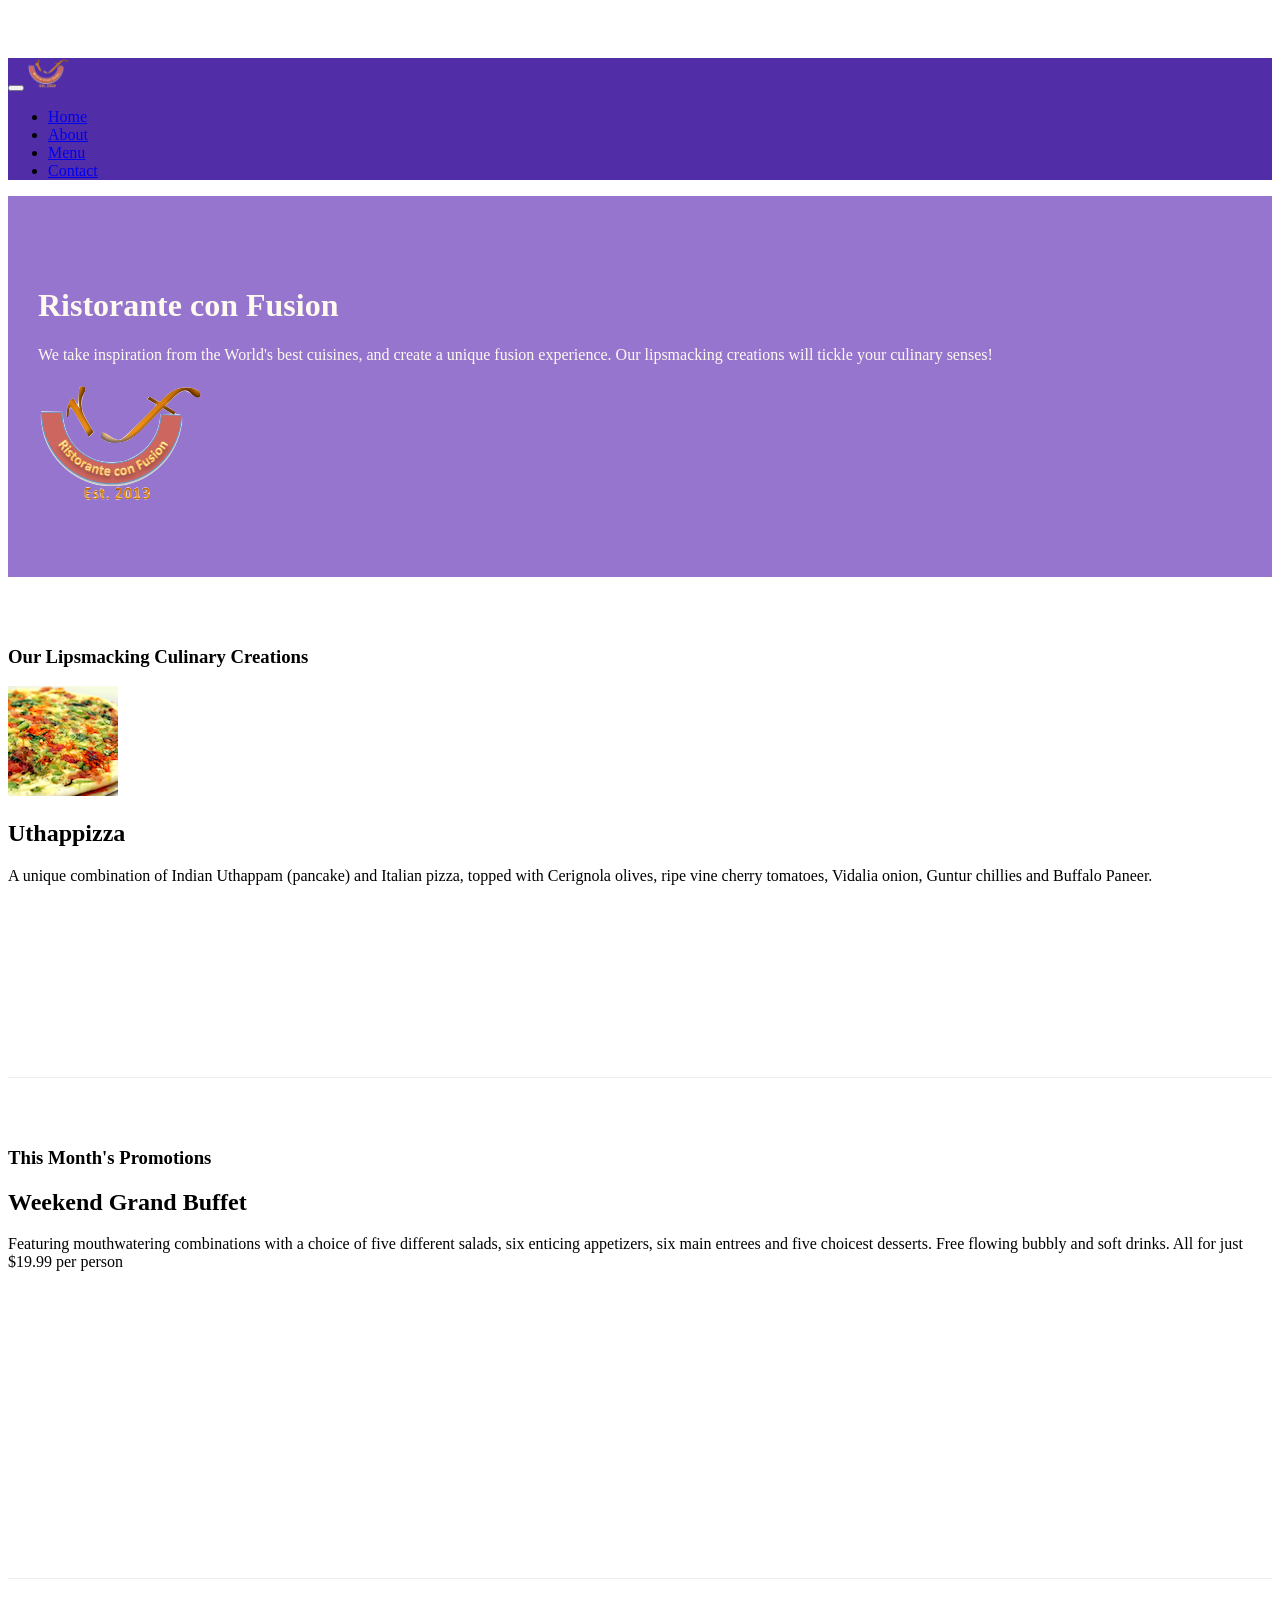
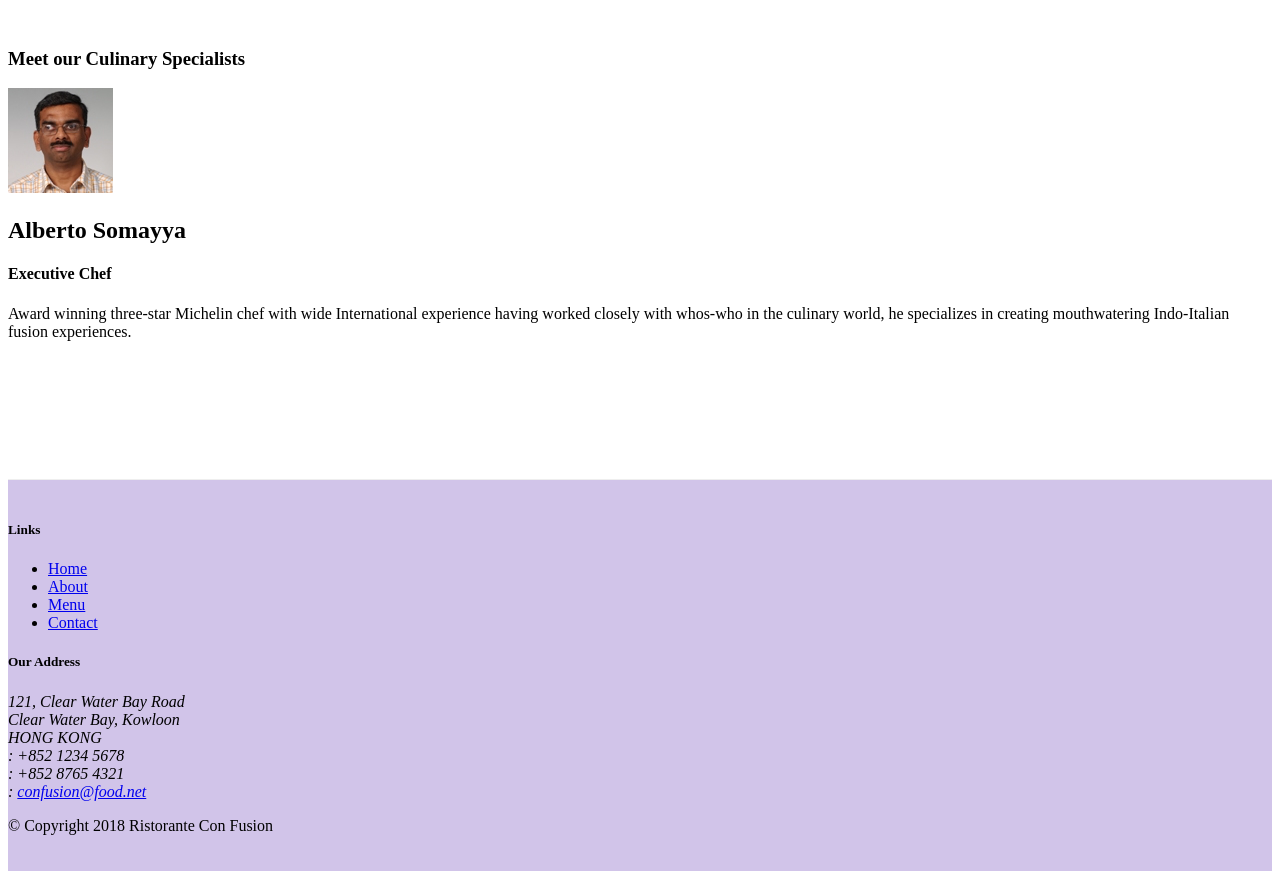
==== index.html @ 316a60ed "Images and Media" ====
<!DOCTYPE html>
<html lang="en">

<head>
        <!-- Required meta tags always come first -->
        <meta charset="utf-8">
        <meta name="viewport" content="width=device-width, initial-scale=1, shrink-to-fit=no">
        <meta http-equiv="x-ua-compatible" content="ie=edge">
    
        <!-- Bootstrap CSS -->
        <link rel="stylesheet" href="node_modules/bootstrap/dist/css/bootstrap.min.css">
        <link rel="stylesheet" href="node_modules/font-awesome/css/font-awesome.min.css">
        <link rel="stylesheet" href="node_modules/bootstrap-social/bootstrap-social.css">
        <link rel="stylesheet" href="css/styles.css">

    <title>Ristorante Con Fusion</title>
</head>

<body>
    <nav class="navbar navbar-dark navbar-expand-sm
     fixed-top">
        <div class="container">
            <button class="navbar-toggler" type="button" data-toggle="collapse" data-target="#Navbar">
                <span class="navbar-toggler-icon"></span>
            </button>
              <a class="navbar-brand mr-auto" href="#"><img src="img/logo.png" height="30" width="41"></a>
            <div class="collapse navbar-collapse" id="Navbar">
                <ul class="navbar-nav mr-auto">
                    <li class="nav-item active"><a class="nav-link" href="#"><span class="fa fa-home fa-lg"></span> Home</a></li>
                    <li class="nav-item"><a class="nav-link" href="./aboutus.html"><span class="fa fa-info fa-lg"></span> About</a></li>
                    <li class="nav-item"><a class="nav-link" href="#"><span class="fa fa-list fa-lg"></span> Menu</a></li>
                    <li class="nav-item"><a class="nav-link" href="./contactus.html"><span class="fa fa-address-card fa-lg"></span> Contact</a></li>
                </ul>
            </div>      
        </div>
    </nav>

    <header class="jumbotron">
        <div class="container">
            <div class="row row-header">
                <div class="col-12 col-sm-6">
                    <h1>Ristorante con Fusion</h1>
                    <p>We take inspiration from the World's best cuisines, and create a unique fusion experience. Our lipsmacking creations will tickle your culinary senses!</p>
                </div>
                <div class="col-12 col-sm align-self-center">
                    <img src="img/logo.png" class="img-fluid">
                </div>
            </div>
        </div>
    </header>

    <div class="container">
        <div class="row row-content align-items-center">
            <div class="col-12 col-sm-4 order-sm-last col-md-3">
                <h3>Our Lipsmacking Culinary Creations</h3>
            </div>
            <div class="col col-sm order-sm-first col-md">
                <div class="media">
                    <img class="d-flex mr-3 img-thumbnail align-self-center"
                            src="img/uthappizza.png" alt="Uthappizza">
                    <div class="media-body">
                        <h2 class="mt-0">Uthappizza</h2>
                        <p class="d-none d-sm-block">A unique combination of Indian Uthappam (pancake) and
                            Italian pizza, topped with Cerignola olives, ripe vine
                            cherry tomatoes, Vidalia onion, Guntur chillies and
                            Buffalo Paneer.</p>
                    </div>
                </div>
            </div>
        </div>


        <div class="row row-content align-items-center">
            <div class="col-12 col-sm-4 col-md-3">
                <h3>This Month's Promotions</h3>
            </div>
            <div class="col col-sm col-md">
                <h2>Weekend Grand Buffet</h2>
                <p>Featuring mouthwatering combinations with a choice of five different salads, six enticing appetizers, six main entrees and five choicest desserts. Free flowing bubbly and soft drinks. All for just $19.99 per person </p>
            </div>
        </div>

        <div class="row row-content align-items-center">
            <div class="col-12 col-sm-4 order-sm-last col-md-3">
                <h3>Meet our Culinary Specialists</h3>
            </div>
            <div class="col col-sm order-sm-first col-md">
                <div class="media">
                    <img class="d-flex mr-3 img-thumbnail align-self-center"
                            src="img/alberto.png" alt="Alberto Somayya">
                    <div class="media-body">
                        <h2 class="mt-0">Alberto Somayya</h2>
                        <h4>Executive Chef</h4>
                        <p class="d-none d-sm-block">Award winning three-star Michelin chef with wide
                            International experience having worked closely with
                            whos-who in the culinary world, he specializes in
                            creating mouthwatering Indo-Italian fusion experiences.
                            </p>
                    </div>
                </div>   
            </div>
        </div>
    </div>

    <footer class="footer">
        <div class="container">
            <div class="row">             
                <div class="col-4 offset-1 col-sm-2">
                    <h5>Links</h5>
                    <ul class="list-unstyled">
                        <li><a href="#">Home</a></li>
                        <li><a href="./aboutus.html">About</a></li>
                        <li><a href="#">Menu</a></li>
                        <li><a href="./contactus.html">Contact</a></li>
                    </ul>
                </div>
                <div class="col-7 col-sm-5">
                    <h5>Our Address</h5>
                    <address>
		              121, Clear Water Bay Road<br>
		              Clear Water Bay, Kowloon<br>
		              HONG KONG<br>
                      <i class="fa fa-phone fa-lg"></i>: +852 1234 5678<br>
                      <i class="fa fa-fax fa-lg"></i>: +852 8765 4321<br>
                      <i class="fa fa-envelope fa-lg"></i>: 
                      <a href="mailto:confusion@food.net">confusion@food.net</a>
		           </address>
                </div>
                <div class="col-12 col-sm-4 align-self-center">
                    <div class="text-center">
                        <a class="btn btn-social-icon btn-google" href="http://google.com/+"><i class="fa fa-google-plus"></i></a>
                        <a class="btn btn-social-icon btn-facebook" href="http://www.facebook.com/profile.php?id="><i class="fa fa-facebook"></i></a>
                        <a class="btn btn-social-icon btn-linkedin" href="http://www.linkedin.com/in/"><i class="fa fa-linkedin"></i></a>
                        <a class="btn btn-social-icon btn-twitter" href="http://twitter.com/"><i class="fa fa-twitter"></i></a>
                        <a class="btn btn-social-icon btn-google" href="http://youtube.com/"><i class="fa fa-youtube"></i></a>
                        <a class="btn btn-social-icon" href="mailto:"><i class="fa fa-envelope-o"></i></a>
                    </div>
                </div>
           </div>
           <div class="row justify-content-center">             
                <div class="col-auto">
                    <p>© Copyright 2018 Ristorante Con Fusion</p>
                </div>
           </div>
        </div>
    </footer>
    <!-- jQuery first, then Popper.js, then Bootstrap JS. -->
    <script src="node_modules/jquery/dist/jquery.slim.min.js"></script>
    <script src="node_modules/popper.js/dist/umd/popper.min.js"></script>
    <script src="node_modules/bootstrap/dist/js/bootstrap.min.js"></script>
</body>

</html>
---- css/styles.css ----
.row-header {
    margin: 0px auto;
    padding: 0px auto;
}

.row-content {
    margin: 0px auto; 
    padding: 50px 0px 50px 0px;
    border-bottom: 1px ridge;
    min-height: 400px;
}

.footer {
    background-color: #d1c4e9;
    margin 0px auto;
    padding: 20px 0px 20px 0px;
}

.jumbotron {
    padding: 70px 30px 70px 30px;
    margin: 0px auto;
    background: #9575cd;
    color: floralwhite;
}

.address {
    font-size: 80%;
    margin: 0px;
    color: #0f0f0f;
}

body {
    padding: 50px 0px 0px 0px;
    z-index: 0;
}

.navbar-dark {
    background-color: #512da8;
}
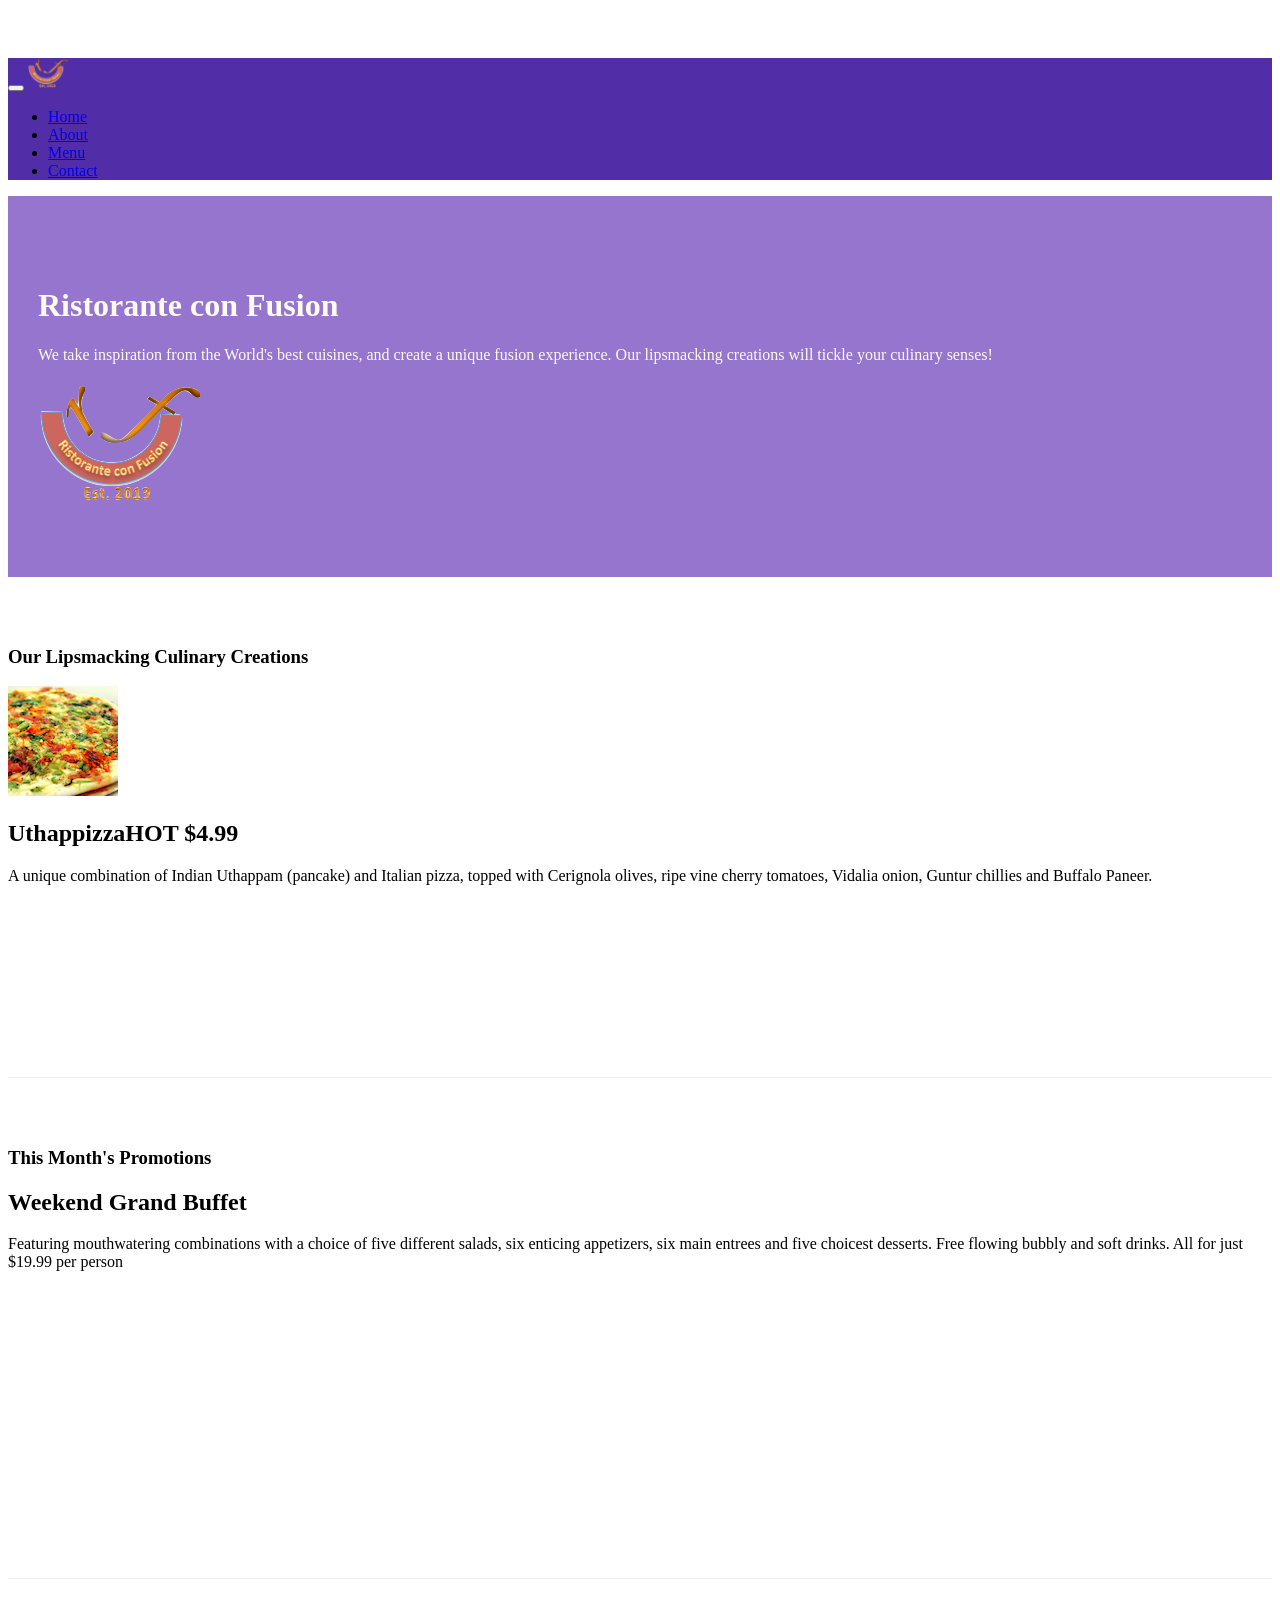
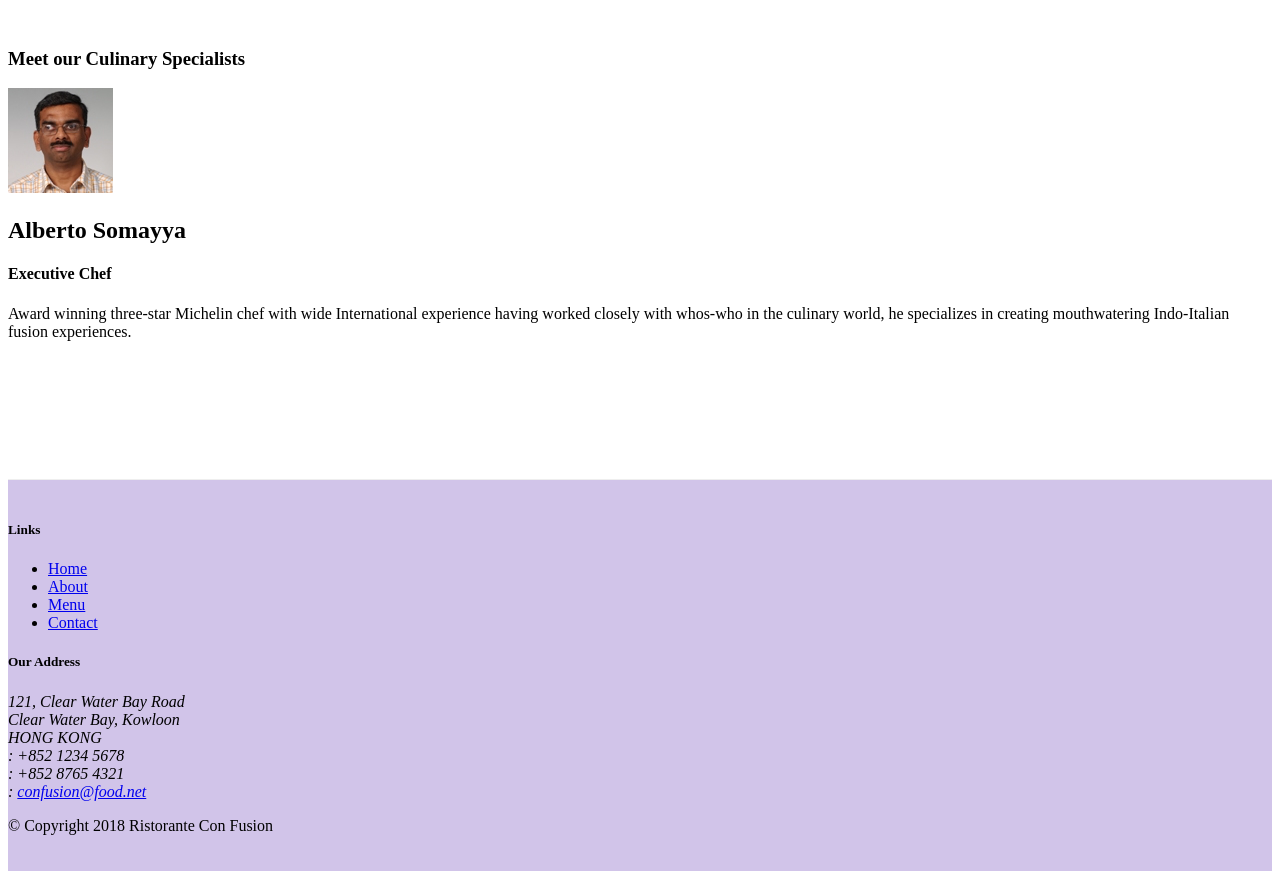
==== commit 5e3bcd04: "Alerting Users" ====
--- a/index.html
+++ b/index.html
@@ -59,7 +59,7 @@
                     <img class="d-flex mr-3 img-thumbnail align-self-center"
                             src="img/uthappizza.png" alt="Uthappizza">
                     <div class="media-body">
-                        <h2 class="mt-0">Uthappizza</h2>
+                        <h2 class="mt-0">Uthappizza<span class="badge badge-danger">HOT</span> <span class="badge badge-pill badge-secondary">$4.99</span></h2>
                         <p class="d-none d-sm-block">A unique combination of Indian Uthappam (pancake) and
                             Italian pizza, topped with Cerignola olives, ripe vine
                             cherry tomatoes, Vidalia onion, Guntur chillies and
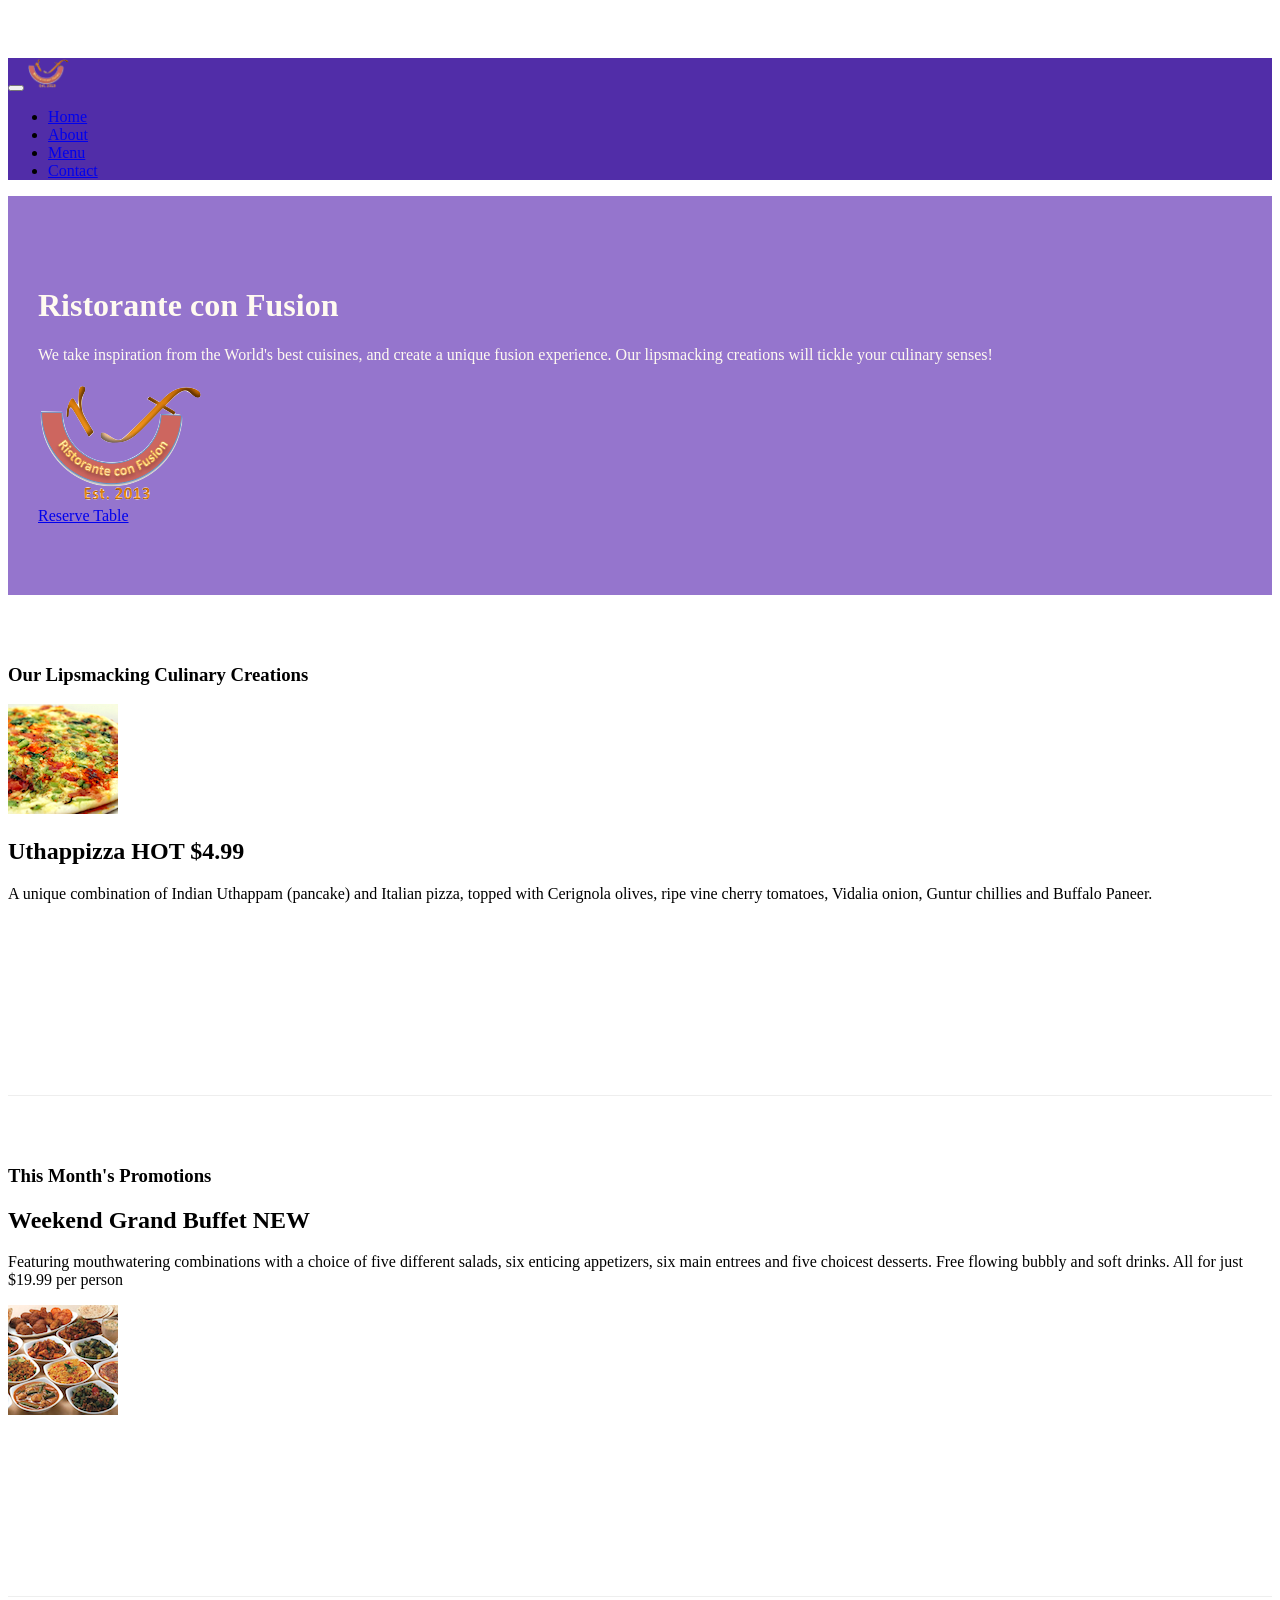
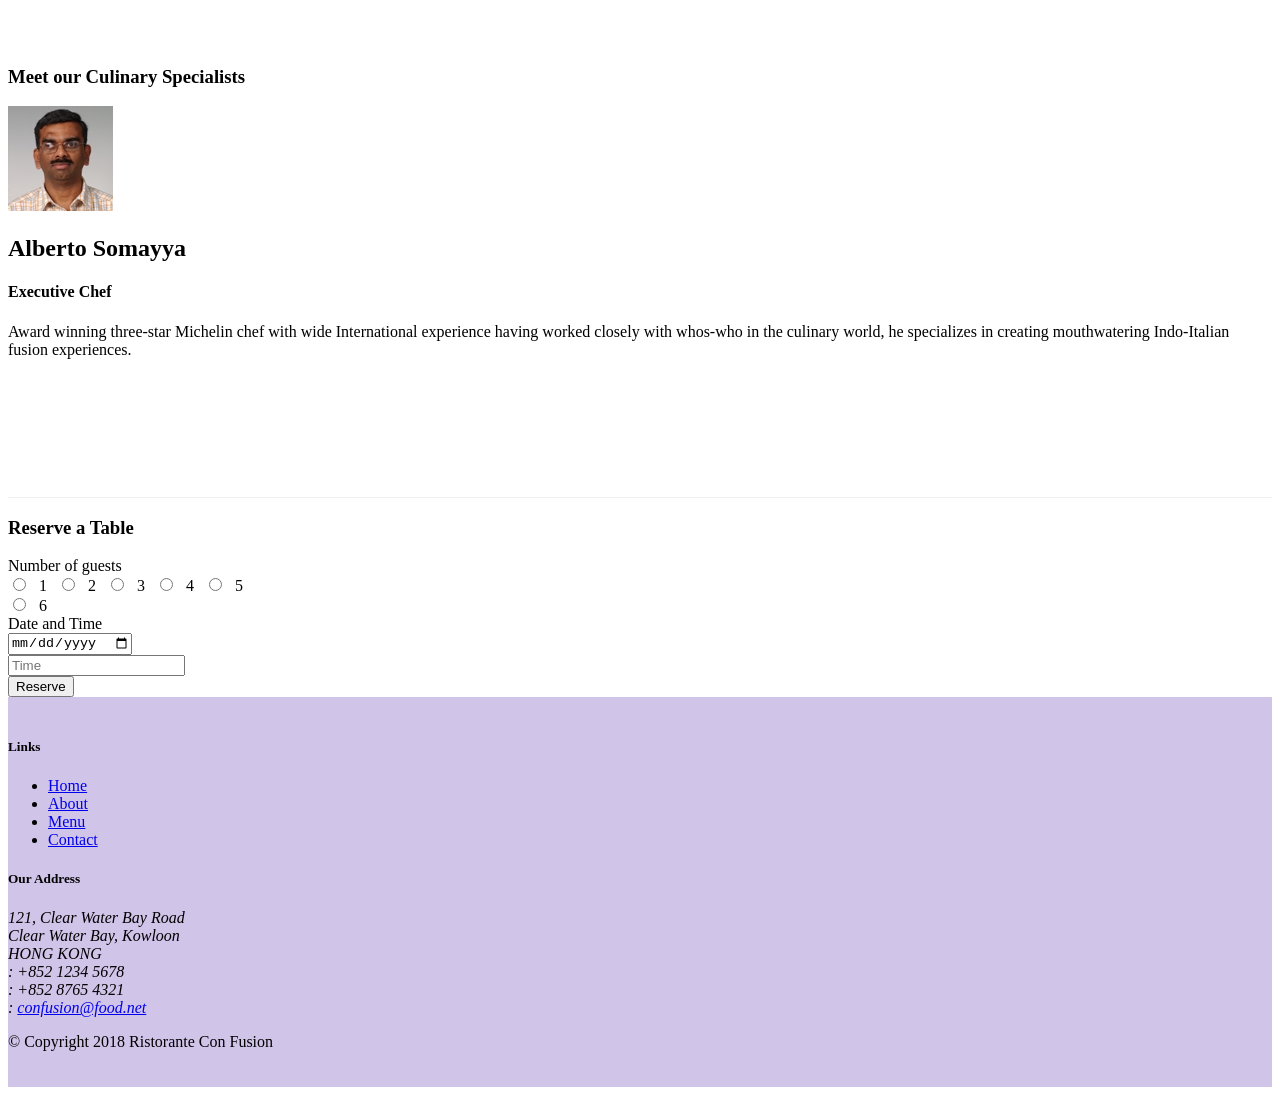
==== commit 86f4c156: "Assignment 2" ====
--- a/index.html
+++ b/index.html
@@ -12,26 +12,32 @@
         <link rel="stylesheet" href="node_modules/font-awesome/css/font-awesome.min.css">
         <link rel="stylesheet" href="node_modules/bootstrap-social/bootstrap-social.css">
         <link rel="stylesheet" href="css/styles.css">
-
-    <title>Ristorante Con Fusion</title>
+        <title>Ristorante Con Fusion</title>
+
+
+        <style>
+            #aligning > label {
+                padding: 6px;
+            }
+        </style>
 </head>
 
 <body>
-    <nav class="navbar navbar-dark navbar-expand-sm
-     fixed-top">
+    <nav class="navbar navbar-dark navbar-expand-sm fixed-top">
         <div class="container">
             <button class="navbar-toggler" type="button" data-toggle="collapse" data-target="#Navbar">
                 <span class="navbar-toggler-icon"></span>
             </button>
-              <a class="navbar-brand mr-auto" href="#"><img src="img/logo.png" height="30" width="41"></a>
-            <div class="collapse navbar-collapse" id="Navbar">
+           <a class="navbar-brand mr-auto" href="#"><img src="img/logo.png" height="30" width="41"></a>
+            
+           <div class="collapse navbar-collapse" id="Navbar">
                 <ul class="navbar-nav mr-auto">
-                    <li class="nav-item active"><a class="nav-link" href="#"><span class="fa fa-home fa-lg"></span> Home</a></li>
-                    <li class="nav-item"><a class="nav-link" href="./aboutus.html"><span class="fa fa-info fa-lg"></span> About</a></li>
-                    <li class="nav-item"><a class="nav-link" href="#"><span class="fa fa-list fa-lg"></span> Menu</a></li>
-                    <li class="nav-item"><a class="nav-link" href="./contactus.html"><span class="fa fa-address-card fa-lg"></span> Contact</a></li>
-                </ul>
-            </div>      
+                    <li class="nav-item active"><a class="nav-link" href="#"><span class="fa fa-home fa-lg"></span> Home </a></li>
+                    <li class="nav-item"><a class="nav-link" href="./aboutus.html"><span class="fa fa-info fa-lg"></span> About </a></li>
+                    <li class="nav-item"><a class="nav-link" href="#"><span class="fa fa-list fa-lg"></span> Menu </a></li>
+                    <li class="nav-item"><a class="nav-link" href="./contactus.html"><span class="fa fa-address-card fa-lg"></span> Contact </a></li>
+                </ul> 
+           </div>               
         </div>
     </nav>
 
@@ -42,16 +48,21 @@
                     <h1>Ristorante con Fusion</h1>
                     <p>We take inspiration from the World's best cuisines, and create a unique fusion experience. Our lipsmacking creations will tickle your culinary senses!</p>
                 </div>
-                <div class="col-12 col-sm align-self-center">
+                <div class="col-12 col-sm-3 align-self-center">
                     <img src="img/logo.png" class="img-fluid">
                 </div>
+
+                 <div class="col-12 col-sm-3 align-self-center">
+                    <a class="d-block btn btn-warning btn-sm" href="#reserveTable" role="button">Reserve Table</a>
+                 </div>
+
             </div>
         </div>
     </header>
 
     <div class="container">
         <div class="row row-content align-items-center">
-            <div class="col-12 col-sm-4 order-sm-last col-md-3">
+            <div class="col-12 col-sm-4 order-sm-last col-md-3 ">
                 <h3>Our Lipsmacking Culinary Creations</h3>
             </div>
             <div class="col col-sm order-sm-first col-md">
@@ -59,32 +70,48 @@
                     <img class="d-flex mr-3 img-thumbnail align-self-center"
                             src="img/uthappizza.png" alt="Uthappizza">
                     <div class="media-body">
-                        <h2 class="mt-0">Uthappizza<span class="badge badge-danger">HOT</span> <span class="badge badge-pill badge-secondary">$4.99</span></h2>
+                        <h2 class="mt-0">Uthappizza 
+                            <span class="badge badge-danger"> HOT </span>
+                            <span class="badge badge-pill badge-secondary"> $4.99 </span>
+                        </h2>
                         <p class="d-none d-sm-block">A unique combination of Indian Uthappam (pancake) and
                             Italian pizza, topped with Cerignola olives, ripe vine
                             cherry tomatoes, Vidalia onion, Guntur chillies and
                             Buffalo Paneer.</p>
                     </div>
                 </div>
+
             </div>
         </div>
 
 
         <div class="row row-content align-items-center">
-            <div class="col-12 col-sm-4 col-md-3">
+            <div class="col-12 col-sm-4 col-md-3 ">
                 <h3>This Month's Promotions</h3>
             </div>
             <div class="col col-sm col-md">
-                <h2>Weekend Grand Buffet</h2>
-                <p>Featuring mouthwatering combinations with a choice of five different salads, six enticing appetizers, six main entrees and five choicest desserts. Free flowing bubbly and soft drinks. All for just $19.99 per person </p>
+                <div class="media">                   
+                    <div class="media-body">
+                        <h2 class="mt-0">Weekend Grand Buffet
+                            <span class="badge badge-danger"> NEW </span>
+                        </h2>
+                        <p class="d-none d-sm-block">Featuring mouthwatering combinations with a choice of 
+                            five different salads, six enticing appetizers, six main entrees and five choicest 
+                            desserts. Free flowing bubbly and soft drinks. All for just $19.99 per person
+                        </p>                        
+                    </div>
+                    <img class="d-flex ml-3 img-thumbnail align-self-center"
+                    src="img/buffet.png" alt="buffet">
+                </div>
             </div>
         </div>
 
         <div class="row row-content align-items-center">
-            <div class="col-12 col-sm-4 order-sm-last col-md-3">
+            <div class="col-12 col-sm-4 order-sm-last col-md-3 ">
                 <h3>Meet our Culinary Specialists</h3>
             </div>
             <div class="col col-sm order-sm-first col-md">
+
                 <div class="media">
                     <img class="d-flex mr-3 img-thumbnail align-self-center"
                             src="img/alberto.png" alt="Alberto Somayya">
@@ -97,10 +124,53 @@
                             creating mouthwatering Indo-Italian fusion experiences.
                             </p>
                     </div>
-                </div>   
-            </div>
+                </div>
+                
+            </div>
+        </div>
+
+        <div class="col-xs-12 col-md-10 offset-md-1">
+            <div class="card">
+                <h3 class="card-header text-white bg-warning" id="reserveTable">Reserve a Table</h3>
+                <div class="card-body col-md-8">
+                   <form>                    
+                    <div class="form-group row">
+                        <label for="guests" class="col-12 col-md-2 col-sm-12 col-form-label">Number of guests</label>
+                        <div class="col-md-9" id="aligning">
+                            <input type="radio"  class="col-xs-2" id="one" name="guests" value="1">
+                            <label for="one">1</label>
+                            <input type="radio" class="col-xs-2" id="two" name="guests" value="2">
+                            <label for="two">2</label> 
+                            <input type="radio" class="col-xs-2" id="three" name="guests" value="3">
+                            <label for="three">3</label>
+                            <input type="radio" class="col-xs-2" id="four" name="guests" value="4">
+                            <label for="four">4</label> 
+                            <input type="radio" class="col-xs-2" id="five" name="guests" value="5">
+                            <label for="five">5</label><br class="d-block d-sm-none">
+                            <input type="radio" class="col-xs-2" id="six" name="guests" value="6">
+                            <label for="six">6</label> 
+                        </div>
+                    </div>
+                    <div class="form-group row">
+                        <label for="dates" class="col-xs-12 col-md-2 col-form-label">Date and Time</label>
+                        <div class="col-xs-12 col-md-4  dates">                            
+                            <input type="date" class="form-control" id="date" name="dates" placeholder="Date">
+                        </div>
+                        <div class="col-xs-12 col-md-5 datetime">
+                            <input type="datetime" class="form-control" id="Time" name="dates" placeholder="Time">
+                        </div>
+                    </div>
+                    
+                    <div class="form-group row">
+                        <input class="btn btn-primary col-4 col-md-3 offset-md-2 " type="submit" value="Reserve">
+                    </div>            
+
+                   </form>
+                </div>
+            </div>            
         </div>
     </div>
+    
 
     <footer class="footer">
         <div class="container">
@@ -119,11 +189,10 @@
                     <address>
 		              121, Clear Water Bay Road<br>
 		              Clear Water Bay, Kowloon<br>
-		              HONG KONG<br>
-                      <i class="fa fa-phone fa-lg"></i>: +852 1234 5678<br>
-                      <i class="fa fa-fax fa-lg"></i>: +852 8765 4321<br>
-                      <i class="fa fa-envelope fa-lg"></i>: 
-                      <a href="mailto:confusion@food.net">confusion@food.net</a>
+                      HONG KONG<br>
+                      <i class="fa fa-phone fa-lg"></i> : +852 1234 5678<br>
+                      <i class="fa fa-fax fa-lg"></i> : +852 8765 4321<br>
+                      <i class="fa fa-envelope fa-lg"></i> : <a href="mailto:confusion@food.net">confusion@food.net</a>
 		           </address>
                 </div>
                 <div class="col-12 col-sm-4 align-self-center">
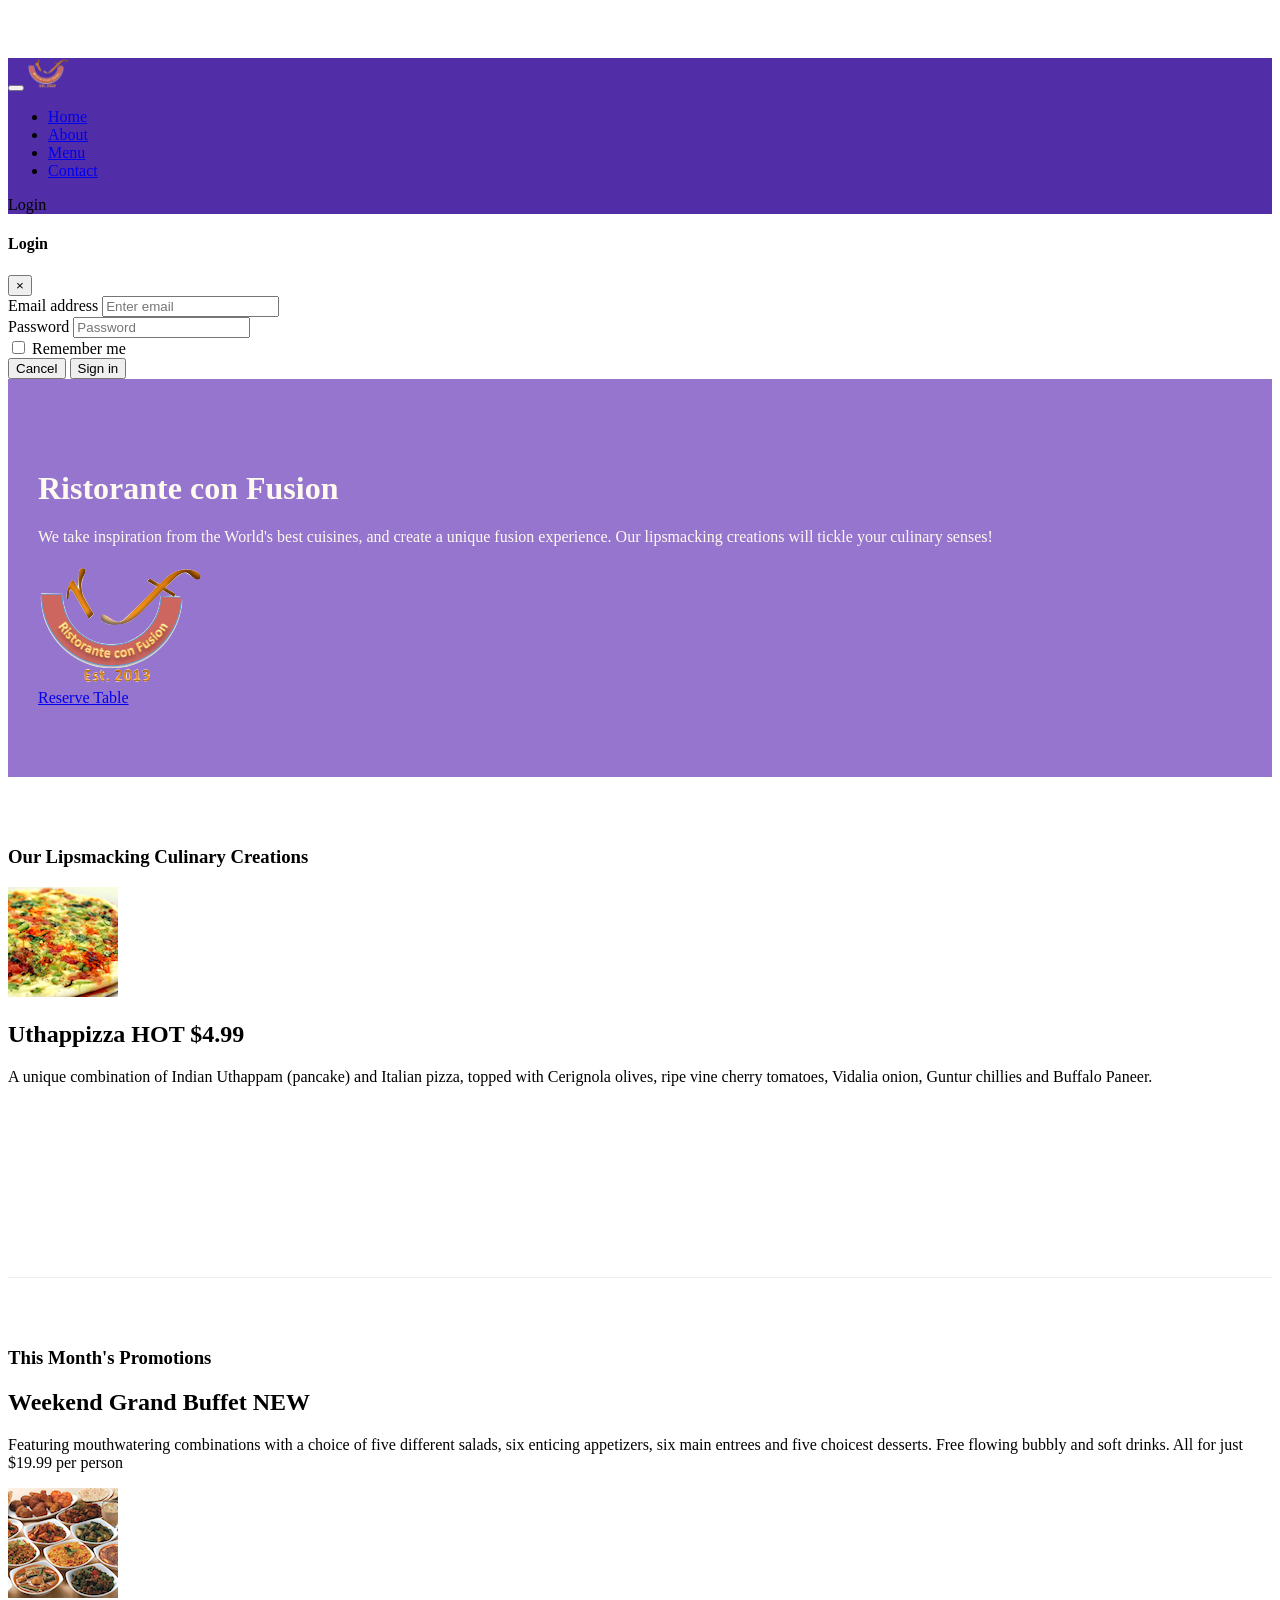
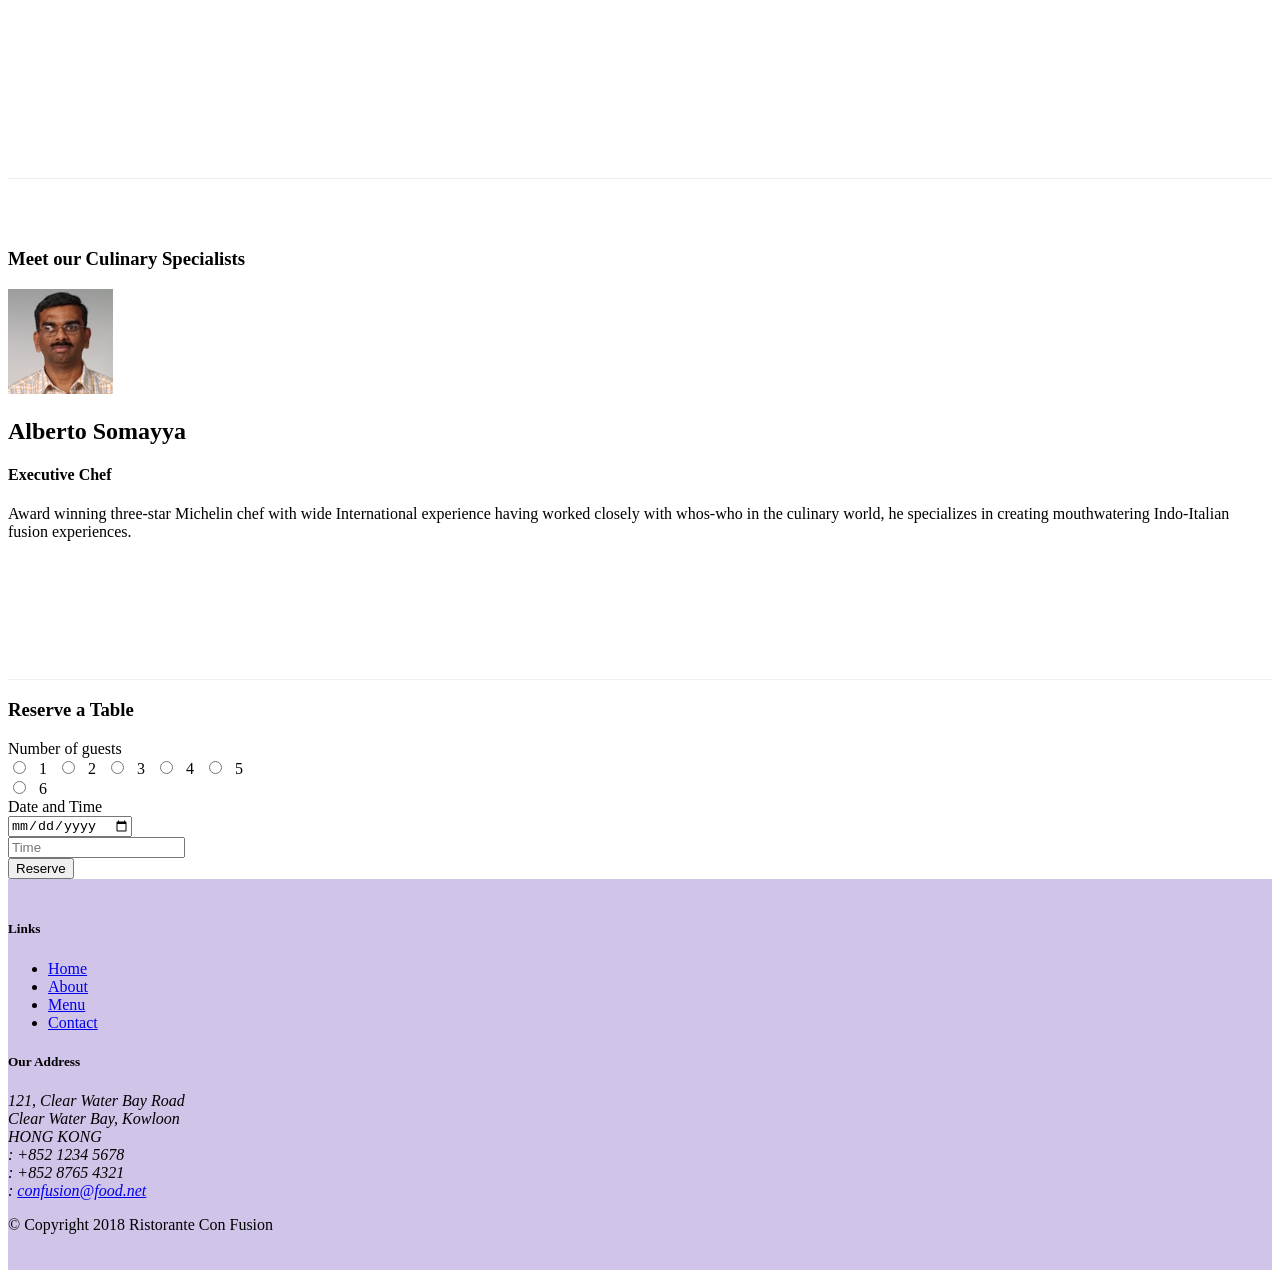
==== commit 2bc01ded: "Tooltips and Modals" ====
--- a/index.html
+++ b/index.html
@@ -37,9 +37,49 @@
                     <li class="nav-item"><a class="nav-link" href="#"><span class="fa fa-list fa-lg"></span> Menu </a></li>
                     <li class="nav-item"><a class="nav-link" href="./contactus.html"><span class="fa fa-address-card fa-lg"></span> Contact </a></li>
                 </ul> 
+                <span class="navbar-text">
+                    <a data-toggle="modal" data-target="#loginModal">
+                    <span class="fa fa-sign-in"></span> Login</a>
+                </span>
            </div>               
         </div>
     </nav>
+    <div id="loginModal" class="modal fade" role="dialog">
+        <div class="modal-dialog modal-lg" role="content">
+            <!-- Modal content-->
+            <div class="modal-content">
+                <div class="modal-header">
+                    <h4 class="modal-title">Login </h4>
+                    <button type="button" class="close" data-dismiss="modal">&times;</button>
+                </div>
+                <div class="modal-body">
+                    <form>
+                        <div class="form-row">
+                            <div class="form-group col-sm-4">
+                                    <label class="sr-only" for="exampleInputEmail3">Email address</label>
+                                    <input type="email" class="form-control form-control-sm mr-1" id="exampleInputEmail3" placeholder="Enter email">
+                            </div>
+                            <div class="form-group col-sm-4">
+                                <label class="sr-only" for="exampleInputPassword3">Password</label>
+                                <input type="password" class="form-control form-control-sm mr-1" id="exampleInputPassword3" placeholder="Password">
+                            </div>
+                            <div class="col-sm-auto">
+                                <div class="form-check">
+                                    <input class="form-check-input" type="checkbox">
+                                    <label class="form-check-label"> Remember me
+                                    </label>
+                                </div>
+                            </div>
+                        </div>
+                        <div class="form-row">
+                            <button type="button" class="btn btn-secondary btn-sm ml-auto" data-dismiss="modal">Cancel</button>
+                            <button type="submit" class="btn btn-primary btn-sm ml-1">Sign in</button>        
+                        </div>
+                    </form>
+                </div>
+            </div>
+        </div>
+    </div>
 
     <header class="jumbotron">
         <div class="container">
@@ -53,8 +93,9 @@
                 </div>
 
                  <div class="col-12 col-sm-3 align-self-center">
-                    <a class="d-block btn btn-warning btn-sm" href="#reserveTable" role="button">Reserve Table</a>
-                 </div>
+                    <a role="button" class="btn btn-block nav-link btn-warning"
+                        data-toggle="tooltip" data-html="true"  title="Or Call us at  <br><strong>+852 12345678</strong>"
+                        data-placement="bottom" href="#reserveform">Reserve Table</a>                 </div>
 
             </div>
         </div>
@@ -131,7 +172,7 @@
 
         <div class="col-xs-12 col-md-10 offset-md-1">
             <div class="card">
-                <h3 class="card-header text-white bg-warning" id="reserveTable">Reserve a Table</h3>
+                <h3 class="card-header text-white bg-warning" id="reserveform">Reserve a Table</h3>
                 <div class="card-body col-md-8">
                    <form>                    
                     <div class="form-group row">
@@ -217,6 +258,11 @@
     <script src="node_modules/jquery/dist/jquery.slim.min.js"></script>
     <script src="node_modules/popper.js/dist/umd/popper.min.js"></script>
     <script src="node_modules/bootstrap/dist/js/bootstrap.min.js"></script>
+    <script>
+        $(document).ready(function(){
+            $('[data-toggle="tooltip"]').tooltip();
+        });
+    </script>
 </body>
 
 </html>
--- a/css/styles.css
+++ b/css/styles.css
@@ -36,4 +36,11 @@
 
 .navbar-dark {
     background-color: #512da8;
+}
+
+.tab-content {
+    border-left: 1px solid #ddd;
+    border-right: 1px solid #ddd;
+    border-bottom: 1px solid #ddd;
+    padding: 10px;
 }
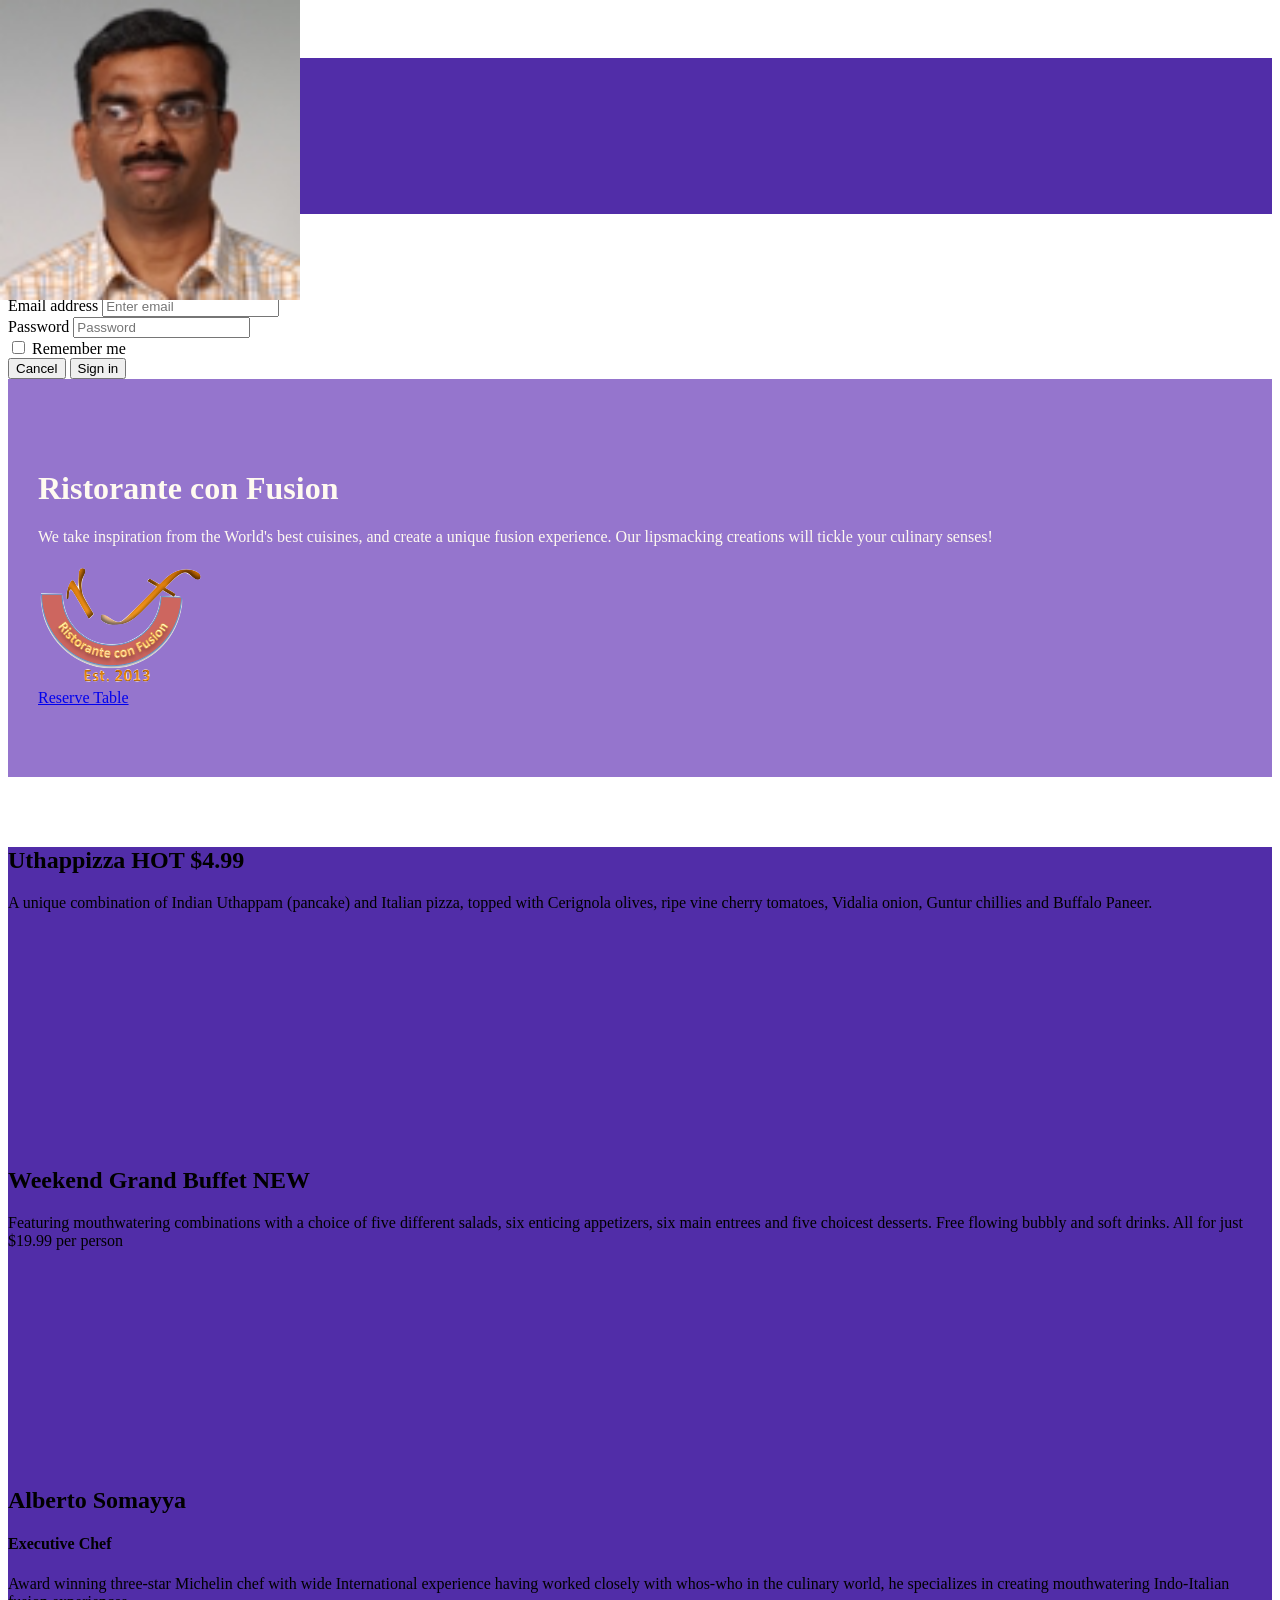
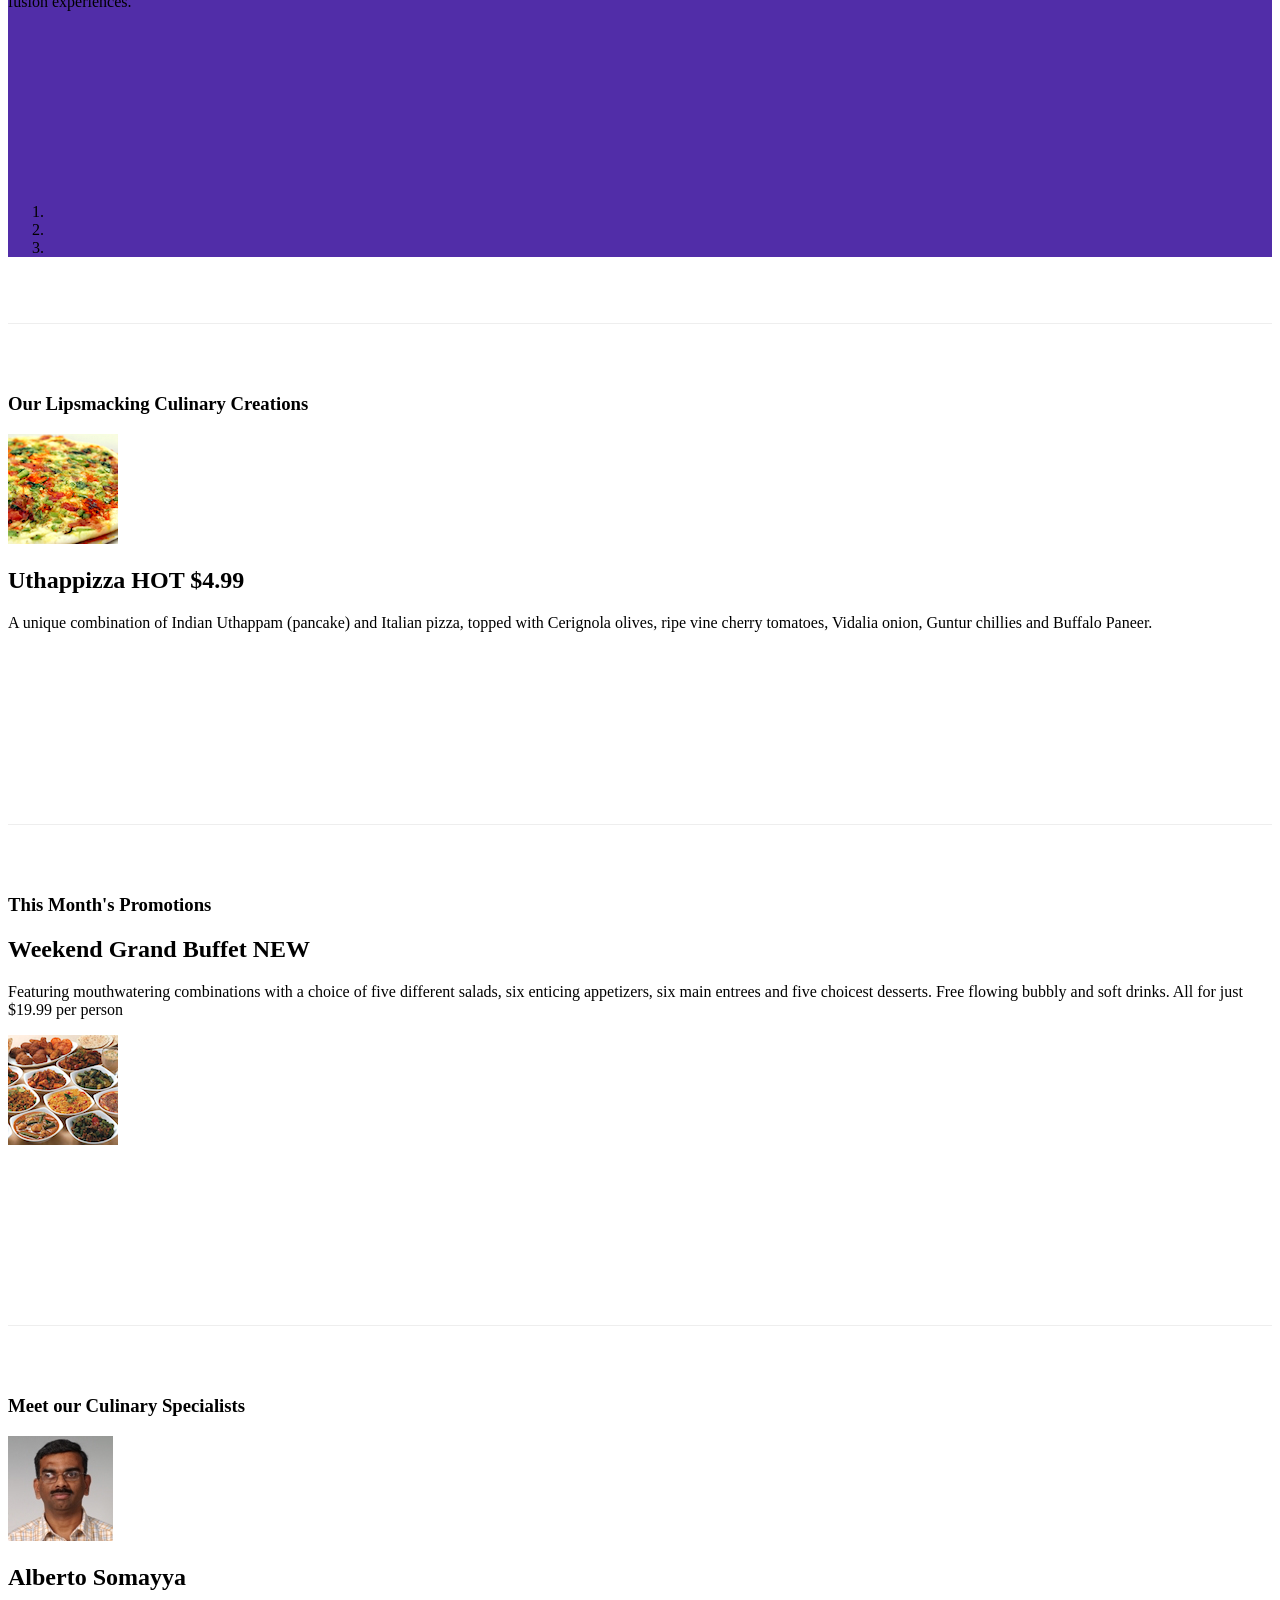
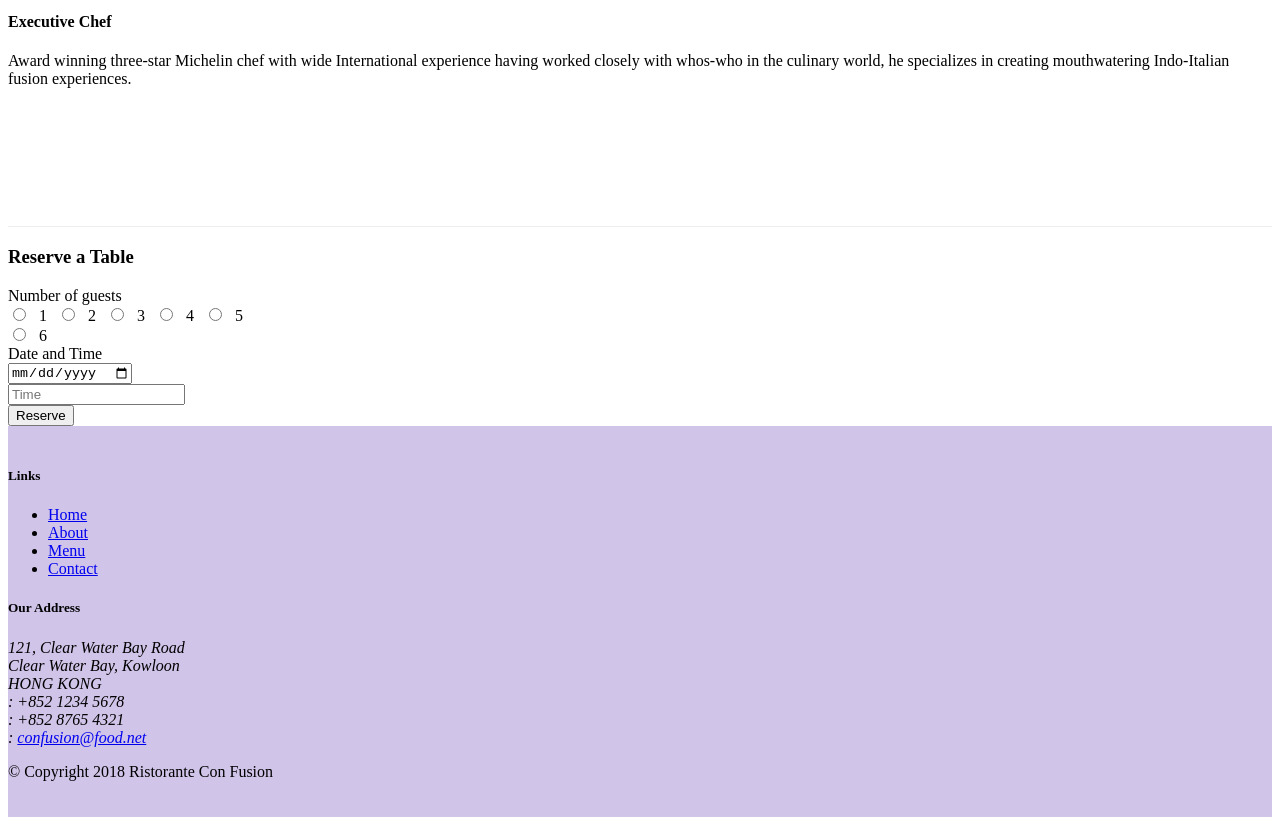
==== commit a5be8c26: "Carousel" ====
--- a/index.html
+++ b/index.html
@@ -102,6 +102,64 @@
     </header>
 
     <div class="container">
+        <div class="row row-content">
+            <div class="col">
+                <div id="mycarousel" class="carousel slide" data-ride="carousel">
+                    <div class="carousel-inner" role="listbox">
+                        <div class="carousel-item active">
+                            <img class="d-block img-fluid"
+                                src="img/uthappizza.png" alt="Uthappizza">
+                            <div class="carousel-caption d-none d-md-block">
+                                <h2>Uthappizza <span class="badge badge-danger">HOT</span> <span class="badge badge-pill badge-default">$4.99</span></h2>
+                                <p class="d-none d-sm-block">A unique combination of Indian Uthappam (pancake) and
+                                    Italian pizza, topped with Cerignola olives, ripe vine
+                                    cherry tomatoes, Vidalia onion, Guntur chillies and
+                                    Buffalo Paneer.</p>
+                            </div>
+                        </div>
+                        <div class="carousel-item">
+                            <img class="d-block img-fluid"
+                                src="img/buffet.png" alt="buffet">
+                            <div class="carousel-caption d-none d-md-block">
+                            <h2>Weekend Grand Buffet
+                                <span class="badge badge-danger"> NEW </span>
+                            </h2>
+                            <p class="d-none d-sm-block">Featuring mouthwatering combinations with a choice of 
+                                five different salads, six enticing appetizers, six main entrees and five choicest 
+                                desserts. Free flowing bubbly and soft drinks. All for just $19.99 per person
+                            </p> 
+                            </div>
+                        </div>
+                        <div class="carousel-item">
+                            <img class="d-block img-fluid"
+                                src="img/alberto.png" alt="alberto">
+                            <div class="carousel-caption d-none d-md-block">
+                            <h2>Alberto Somayya</h2>
+                            <h4>Executive Chef</h4>
+                            <p class="d-none d-sm-block">Award winning three-star Michelin chef with wide
+                                International experience having worked closely with
+                                whos-who in the culinary world, he specializes in
+                                creating mouthwatering Indo-Italian fusion experiences.
+                                </p>
+                            </div>
+                        </div>
+                    </div>
+                    <ol class="carousel-indicators">
+                        <li data-target="#mycarousel" data-slide-to="0" class="active"></li>
+                        <li data-target="#mycarousel" data-slide-to="1"></li>
+                        <li data-target="#mycarousel" data-slide-to="2"></li>
+                    </ol>
+                    <a class="carousel-control-prev" href="#mycarousel" role="button" data-slide="prev">
+                        <span class="carousel-control-prev-icon"></span>
+                    </a>
+                    <a class="carousel-control-next" href="#mycarousel" role="button" data-slide="next">
+                        <span class="carousel-control-next-icon"></span>
+                    </a>
+                </div>
+             </div>
+        </div>
+ 
+ 
         <div class="row row-content align-items-center">
             <div class="col-12 col-sm-4 order-sm-last col-md-3 ">
                 <h3>Our Lipsmacking Culinary Creations</h3>
--- a/css/styles.css
+++ b/css/styles.css
@@ -43,4 +43,19 @@
     border-right: 1px solid #ddd;
     border-bottom: 1px solid #ddd;
     padding: 10px;
+}
+
+.carousel {
+    background:#512DA8;
+}
+
+.carousel-item {
+  height: 300px;
+}
+
+.carousel-item img {
+    position: absolute;
+    top: 0;
+    left: 0;
+    min-height: 300px;
 }
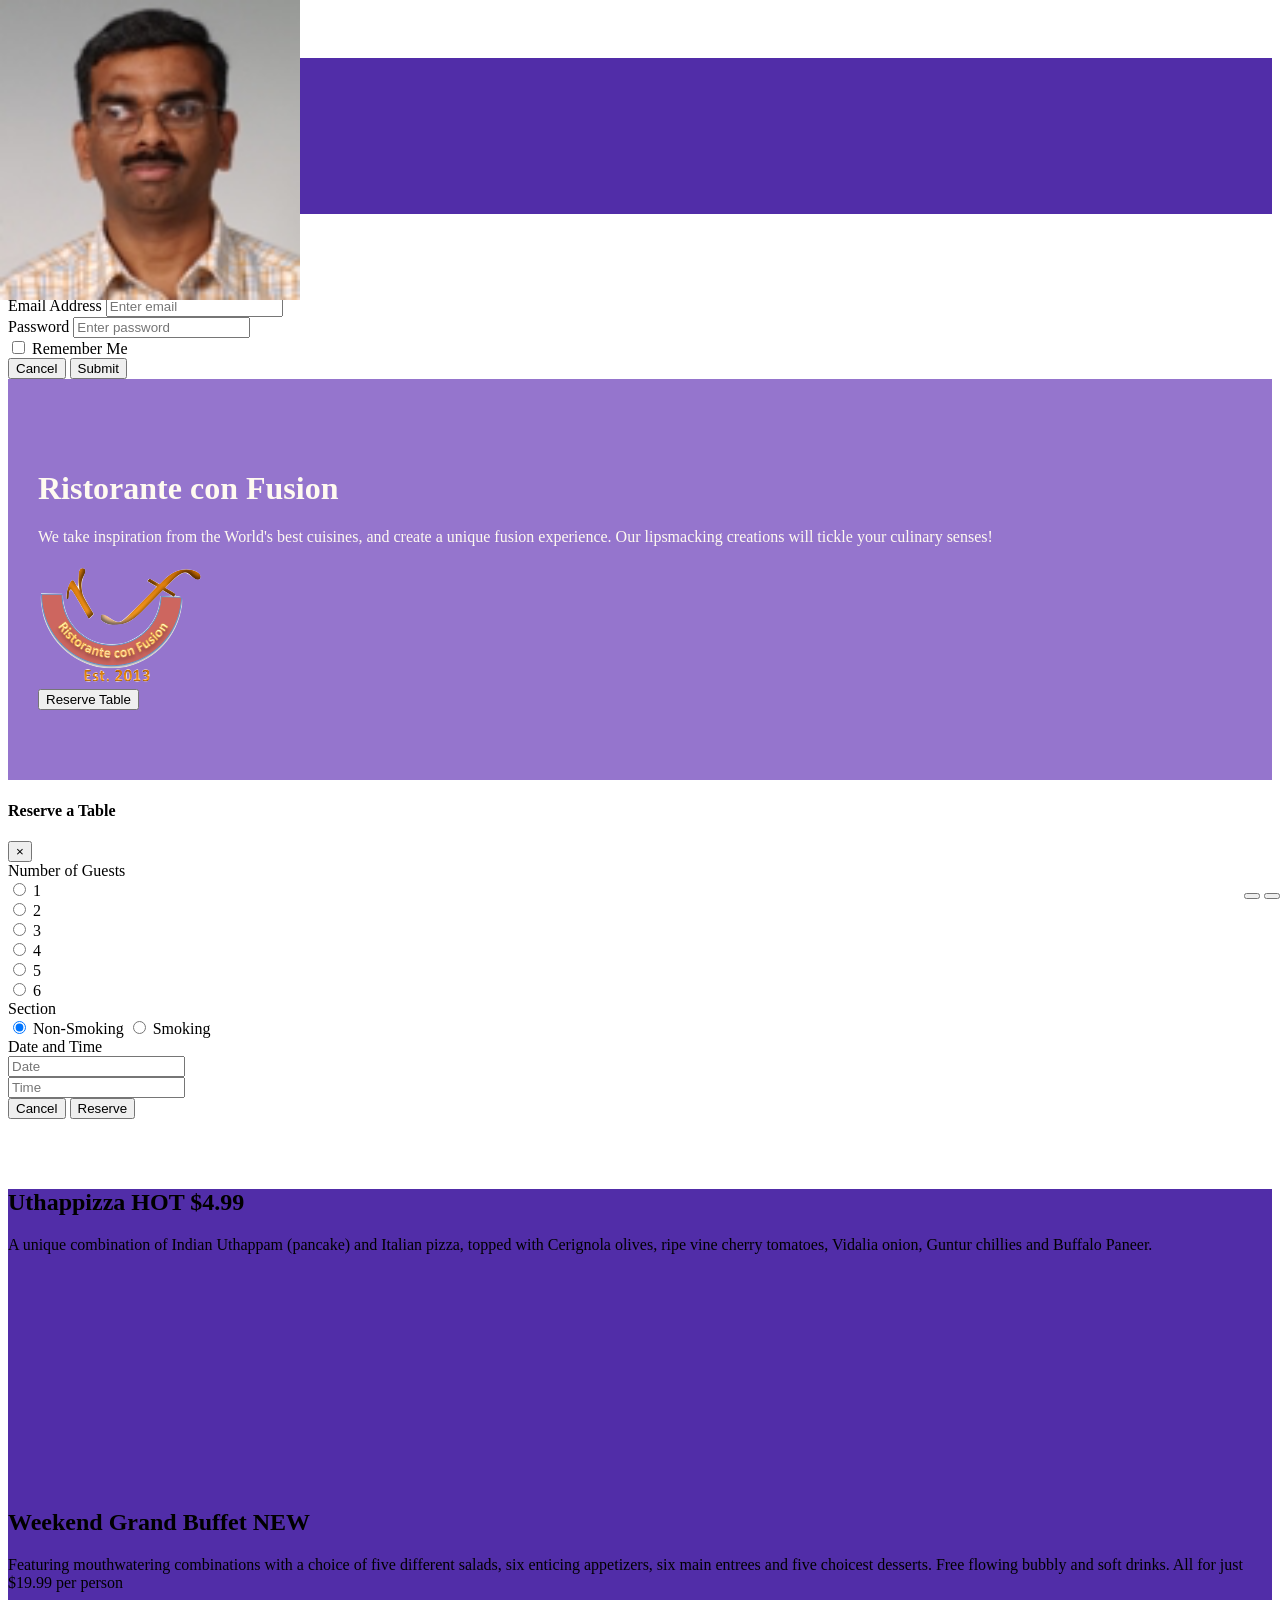
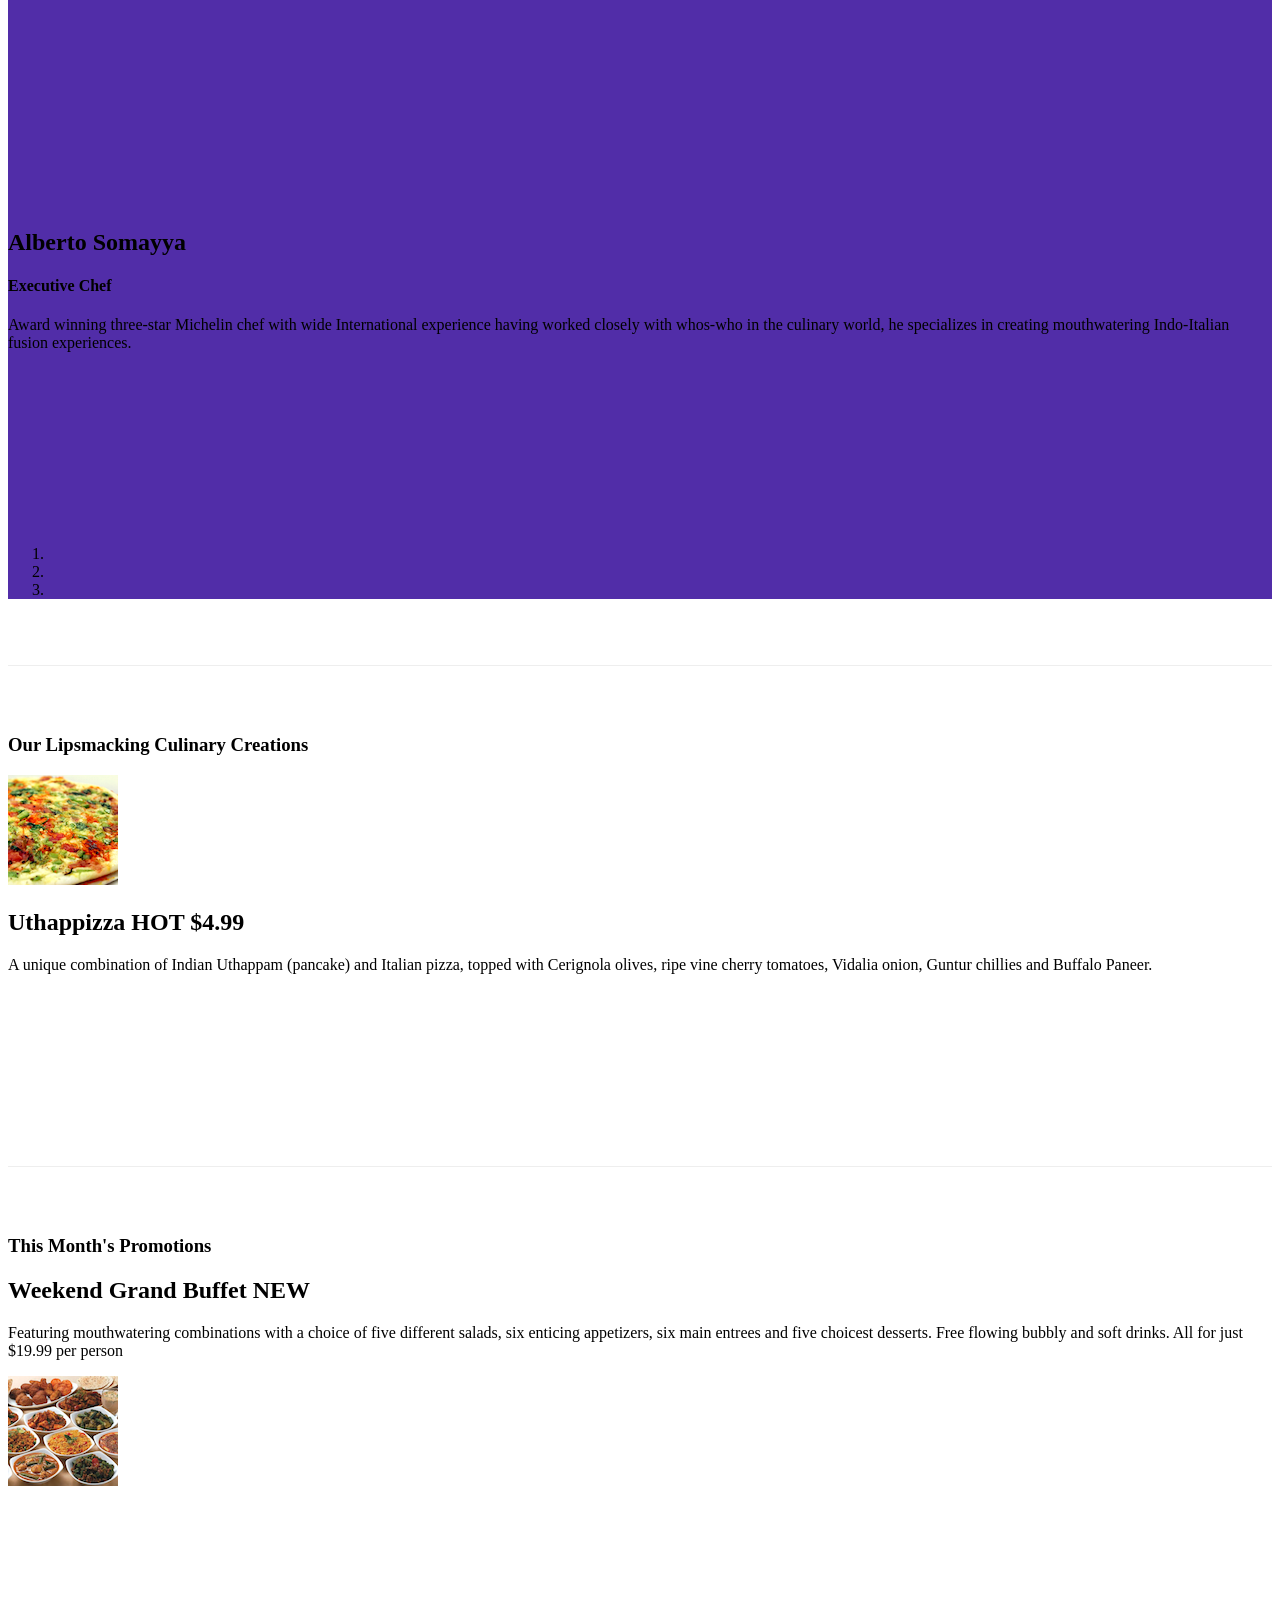
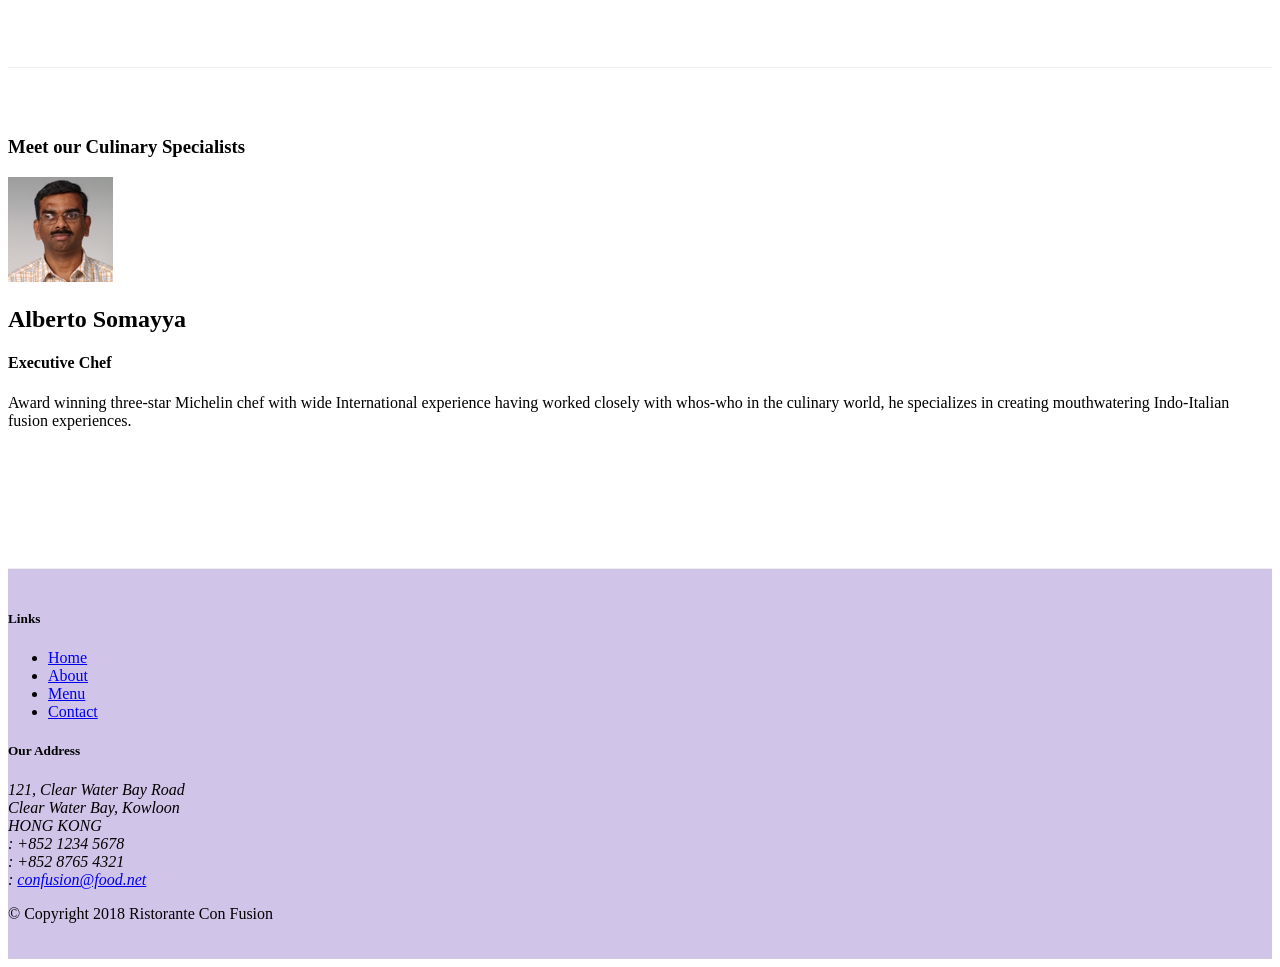
==== commit b14a9c35: "Bootstrap Jquery" ====
--- a/index.html
+++ b/index.html
@@ -1,326 +1,421 @@
+
 <!DOCTYPE html>
-<html lang="en">
+<html lang="en" >
 
 <head>
-        <!-- Required meta tags always come first -->
-        <meta charset="utf-8">
-        <meta name="viewport" content="width=device-width, initial-scale=1, shrink-to-fit=no">
-        <meta http-equiv="x-ua-compatible" content="ie=edge">
-    
-        <!-- Bootstrap CSS -->
-        <link rel="stylesheet" href="node_modules/bootstrap/dist/css/bootstrap.min.css">
-        <link rel="stylesheet" href="node_modules/font-awesome/css/font-awesome.min.css">
-        <link rel="stylesheet" href="node_modules/bootstrap-social/bootstrap-social.css">
-        <link rel="stylesheet" href="css/styles.css">
-        <title>Ristorante Con Fusion</title>
-
-
-        <style>
-            #aligning > label {
-                padding: 6px;
-            }
-        </style>
+
+    <title>Ristorante Con Fusion: Home Page</title>
+    <!-- Required meta tags always come first -->
+    <meta charset="utf-8">
+    <meta name="viewport" content="width=device-width, initial-scale=1, shrink-to-fit=no">
+    <meta http-equiv="x-ua-compatible" content="ie=edge">
+
+    <!-- Bootstrap CSS -->
+    <link rel="stylesheet" href="node_modules/bootstrap/dist/css/bootstrap.min.css">
+    <link rel="stylesheet" href="node_modules/font-awesome/css/font-awesome.min.css">
+    <link rel="stylesheet" href="node_modules/bootstrap-social/bootstrap-social.css">
+    <link rel="stylesheet" href="css/styles.css">
 </head>
 
 <body>
-    <nav class="navbar navbar-dark navbar-expand-sm fixed-top">
-        <div class="container">
-            <button class="navbar-toggler" type="button" data-toggle="collapse" data-target="#Navbar">
-                <span class="navbar-toggler-icon"></span>
-            </button>
-           <a class="navbar-brand mr-auto" href="#"><img src="img/logo.png" height="30" width="41"></a>
-            
-           <div class="collapse navbar-collapse" id="Navbar">
-                <ul class="navbar-nav mr-auto">
-                    <li class="nav-item active"><a class="nav-link" href="#"><span class="fa fa-home fa-lg"></span> Home </a></li>
-                    <li class="nav-item"><a class="nav-link" href="./aboutus.html"><span class="fa fa-info fa-lg"></span> About </a></li>
-                    <li class="nav-item"><a class="nav-link" href="#"><span class="fa fa-list fa-lg"></span> Menu </a></li>
-                    <li class="nav-item"><a class="nav-link" href="./contactus.html"><span class="fa fa-address-card fa-lg"></span> Contact </a></li>
-                </ul> 
-                <span class="navbar-text">
-                    <a data-toggle="modal" data-target="#loginModal">
-                    <span class="fa fa-sign-in"></span> Login</a>
-                </span>
-           </div>               
-        </div>
-    </nav>
-    <div id="loginModal" class="modal fade" role="dialog">
-        <div class="modal-dialog modal-lg" role="content">
-            <!-- Modal content-->
-            <div class="modal-content">
-                <div class="modal-header">
-                    <h4 class="modal-title">Login </h4>
-                    <button type="button" class="close" data-dismiss="modal">&times;</button>
-                </div>
-                <div class="modal-body">
-                    <form>
-                        <div class="form-row">
-                            <div class="form-group col-sm-4">
-                                    <label class="sr-only" for="exampleInputEmail3">Email address</label>
-                                    <input type="email" class="form-control form-control-sm mr-1" id="exampleInputEmail3" placeholder="Enter email">
-                            </div>
-                            <div class="form-group col-sm-4">
-                                <label class="sr-only" for="exampleInputPassword3">Password</label>
-                                <input type="password" class="form-control form-control-sm mr-1" id="exampleInputPassword3" placeholder="Password">
-                            </div>
-                            <div class="col-sm-auto">
-                                <div class="form-check">
-                                    <input class="form-check-input" type="checkbox">
-                                    <label class="form-check-label"> Remember me
-                                    </label>
-                                </div>
-                            </div>
-                        </div>
-                        <div class="form-row">
-                            <button type="button" class="btn btn-secondary btn-sm ml-auto" data-dismiss="modal">Cancel</button>
-                            <button type="submit" class="btn btn-primary btn-sm ml-1">Sign in</button>        
-                        </div>
-                    </form>
-                </div>
-            </div>
-        </div>
-    </div>
-
-    <header class="jumbotron">
-        <div class="container">
-            <div class="row row-header">
-                <div class="col-12 col-sm-6">
-                    <h1>Ristorante con Fusion</h1>
-                    <p>We take inspiration from the World's best cuisines, and create a unique fusion experience. Our lipsmacking creations will tickle your culinary senses!</p>
-                </div>
-                <div class="col-12 col-sm-3 align-self-center">
-                    <img src="img/logo.png" class="img-fluid">
-                </div>
-
-                 <div class="col-12 col-sm-3 align-self-center">
-                    <a role="button" class="btn btn-block nav-link btn-warning"
-                        data-toggle="tooltip" data-html="true"  title="Or Call us at  <br><strong>+852 12345678</strong>"
-                        data-placement="bottom" href="#reserveform">Reserve Table</a>                 </div>
-
-            </div>
-        </div>
-    </header>
-
+<nav class="navbar navbar-dark navbar-expand-sm fixed-top">
     <div class="container">
-        <div class="row row-content">
-            <div class="col">
-                <div id="mycarousel" class="carousel slide" data-ride="carousel">
-                    <div class="carousel-inner" role="listbox">
-                        <div class="carousel-item active">
-                            <img class="d-block img-fluid"
-                                src="img/uthappizza.png" alt="Uthappizza">
-                            <div class="carousel-caption d-none d-md-block">
-                                <h2>Uthappizza <span class="badge badge-danger">HOT</span> <span class="badge badge-pill badge-default">$4.99</span></h2>
-                                <p class="d-none d-sm-block">A unique combination of Indian Uthappam (pancake) and
-                                    Italian pizza, topped with Cerignola olives, ripe vine
-                                    cherry tomatoes, Vidalia onion, Guntur chillies and
-                                    Buffalo Paneer.</p>
-                            </div>
-                        </div>
-                        <div class="carousel-item">
-                            <img class="d-block img-fluid"
-                                src="img/buffet.png" alt="buffet">
-                            <div class="carousel-caption d-none d-md-block">
-                            <h2>Weekend Grand Buffet
-                                <span class="badge badge-danger"> NEW </span>
-                            </h2>
-                            <p class="d-none d-sm-block">Featuring mouthwatering combinations with a choice of 
-                                five different salads, six enticing appetizers, six main entrees and five choicest 
-                                desserts. Free flowing bubbly and soft drinks. All for just $19.99 per person
-                            </p> 
-                            </div>
-                        </div>
-                        <div class="carousel-item">
-                            <img class="d-block img-fluid"
-                                src="img/alberto.png" alt="alberto">
-                            <div class="carousel-caption d-none d-md-block">
-                            <h2>Alberto Somayya</h2>
+        <button class="navbar-toggler" type="button" data-toggle="collapse" href="#Navbar">
+            <span class="navbar-toggler-icon"></span>
+        </button>
+
+        <a class="navbar-brand mr-auto" href="#"><img src="img/logo.png" height="30" width="41"></a>
+        <div class="collapse navbar-collapse" id="Navbar">
+            <ul class="navbar-nav mr-auto">
+                <li class="nav-item active"><a class="nav-link" href="#"><span class="fa fa-home fa-lg"></span>Home</a>
+                </li>
+                <li class="nav-item"><a class="nav-link" href="./aboutus.html"><span class="fa fa-info fa-lg"></span>About</a>
+                </li>
+                <li class="nav-item"><a class="nav-link" href="#"><span class="fa fa-list fa-lg"></span>Menu</a></li>
+                <li class="nav-item"><a class="nav-link" href="./contactus.html"><span
+                        class="fa fa-address-card fa-lg"></span>Contact</a></li>
+            </ul>
+            <span class="navbar-text">
+                <a data-toggle="modal" data-target="#loginModal">
+                    <span class="fa fa-sign-in"></span> Login
+                </a>
+            </span>
+        </div>
+    </div>
+</nav>
+
+<div id="loginModal" class="modal fade" role="dialog">
+    <div class="modal-dialog modal-lg" role="content">
+        <div class="modal-content">
+            <div class="modal-header">
+                <h4 class="modal-title">Login</h4>
+                <button type="button" class="close" data-dismiss="modal">
+                    &times;
+                </button>
+            </div>
+            <div class="modal-body">
+                <form>
+                    <div class="form-row">
+                        <div class="form-group col-sm-4">
+                            <label class="sr-only">Email Address</label>
+                            <input type="email" class="form-control form-control-sm mr-1" id="email"
+                                   placeholder="Enter email">
+                        </div>
+                        <div class="form-group col-sm-4">
+                            <label class="sr-only">Password</label>
+                            <input type="password" class="form-control form-control-sm mr-1" id="password"
+                                   placeholder="Enter password">
+                        </div>
+                        <div class="col-sm-auto">
+                            <div class="form-check">
+                                <input class="form-check-input" type="checkbox">
+                                <label class="form-check-label"> Remember Me</label>
+                            </div>
+                        </div>
+                    </div>
+                    <div class="form-row">
+                        <button type="button" class="btn btn-secondary btn-sm ml-auto" data-dismiss="modal">Cancel</button>
+                        <button type="submit" class="btn btn-primary btn-sm ml-1">Submit</button>
+                    </div>
+                </form>
+            </div>
+        </div>
+    </div>
+</div>
+<header class="jumbotron">
+    <div class="container">
+        <div class="row row-header">
+            <div class="col-12 col-sm-6">
+                <h1>Ristorante con Fusion</h1>
+                <p>We take inspiration from the World's best cuisines, and create a unique fusion experience. Our
+                    lipsmacking creations will tickle your culinary senses!</p>
+            </div>
+            <div class="col-12 col-sm-3 align-self-center">
+                <img src="img/logo.png" class="img-fluid">
+            </div>
+            <div class="col-12 col-sm-3 align-self-center">
+                <div class="offset-md-1 col-md-10 ">
+                    <a data-toggle="modal" data-target="#reserveTableModal">
+                        <button type="submit" class="btn-sm btn-warning btn-block"
+                                data-html="true" title="Or Call us at <br><strong>+852 12345678</strong>"
+                                data-placement="bottom">
+                            Reserve Table
+                        </button>
+                    </a>
+                </div>
+            </div>
+        </div>
+    </div>
+</header>
+
+<div id="reserveTableModal" class="modal fade">
+    <div class="modal-dialog modal-lg" role="content">
+        <div class="modal-content">
+            <div class="modal-header">
+                <h4 class="modal-title">Reserve a Table</h4>
+                <button type="button" class="close" data-dismiss="modal">
+                    &times;
+                </button>
+            </div>
+            <div class="modal-body">
+                <form>
+                    <div class="form-group row">
+                        <label for="inlineRadio1" class="col-12 col-md-2 col-form-label">Number of Guests</label>
+                        <div class="col-md-5">
+                            <div class="form-check form-check-inline">
+                                <input class="form-check-input" type="radio" name="inlineRadioOptions"
+                                       id="inlineRadio1"
+                                       value="option1">
+                                <label class="form-check-label" for="inlineRadio1">1</label>
+                            </div>
+                            <div class="form-check form-check-inline">
+                                <input class="form-check-input" type="radio" name="inlineRadioOptions"
+                                       id="inlineRadio2"
+                                       value="option2">
+                                <label class="form-check-label" for="inlineRadio2">2</label>
+                            </div>
+                            <div class="form-check form-check-inline">
+                                <input class="form-check-input" type="radio" name="inlineRadioOptions"
+                                       id="inlineRadio3"
+                                       value="option3">
+                                <label class="form-check-label" for="inlineRadio3">3</label>
+                            </div>
+                            <div class="form-check form-check-inline">
+                                <input class="form-check-input" type="radio" name="inlineRadioOptions"
+                                       id="inlineRadio4"
+                                       value="option3">
+                                <label class="form-check-label" for="inlineRadio4">4</label>
+                            </div>
+                            <div class="form-check form-check-inline">
+                                <input class="form-check-input" type="radio" name="inlineRadioOptions"
+                                       id="inlineRadio5"
+                                       value="option3">
+                                <label class="form-check-label" for="inlineRadio5">5</label>
+                            </div>
+                            <div class="form-check form-check-inline">
+                                <input class="form-check-input" type="radio" name="inlineRadioOptions"
+                                       id="inlineRadio6"
+                                       value="option3">
+                                <label class="form-check-label" for="inlineRadio6">6</label>
+                            </div>
+                        </div>
+                    </div>
+                    <div class="form-group row">
+                        <label class="col-12 col-md-2 col-form-label">Section</label>
+                        <div class="col-10 col-md-4">
+                            <div class="btn-group btn-group-toggle" data-toggle="buttons">
+                                <label class="btn btn-sm btn-success active">
+                                    <input type="radio" name="options" id="option1" autocomplete="off" checked> Non-Smoking
+                                </label>
+                                <label class="btn btn-sm btn-danger active">
+                                    <input type="radio" name="options" id="option2" autocomplete="off" > Smoking
+                                </label>
+                            </div>
+                        </div>
+                    </div>
+                    <div class="form-group row">
+                        <label for="date" class="col-12 col-md-2 col-form-label">Date and Time</label>
+                        <div class="col-10 col-md-4">
+                            <input type="text" class="form-control" id="date" name="date"
+                                   placeholder="Date">
+                        </div>
+                        <div class="col-10 col-md-4">
+                            <input type="text" class="form-control" id="time" name="time"
+                                   placeholder="Time">
+                        </div>
+                    </div>
+                    <div class="form-group row">
+                        <div class="offset-md-2 col-md-10">
+                            <button type="button" class="btn btn-secondary" data-dismiss="modal">
+                                Cancel
+                            </button>
+                            <button type="submit" class="btn btn-primary">
+                                Reserve
+                            </button>
+                        </div>
+                    </div>
+
+                </form>
+            </div>
+        </div>
+    </div>
+</div>
+
+<div class="container">
+    <div class="row row-content">
+        <div class="col">
+            <div id="myCarousel" class="carousel slide" data-ride="carousel">
+                <div class="carousel-inner" role="listbox">
+                    <div class="carousel-item active">
+                        <img class="d-block img-fluid"
+                             src="img/uthappizza.png" alt="uthapizza">
+                        <div class="carousel-caption d-none d-md-block">
+                            <h2>Uthappizza <span class="badge badge-danger">HOT</span> <span
+                                    class="badge badge-pill badge-secondary">$4.99</span></h2>
+                            <div class="d-none d-sm-block">
+                                <p>A unique combination of Indian Uthappam (pancake) and Italian pizza, topped with
+                                    Cerignola
+                                    olives, ripe vine cherry tomatoes, Vidalia onion, Guntur chillies and Buffalo
+                                    Paneer.</p>
+                            </div>
+                        </div>
+                    </div>
+                    <div class="carousel-item">
+                        <img class="d-block img-fluid"
+                             src="img/buffet.png" alt="buffet">
+                        <div class="carousel-caption d-none d-md-block">
+                            <h2 class="mt-0">Weekend Grand Buffet <span class="badge badge-danger">NEW</span></h2>
+                            <div class="d-none d-sm-block">
+                                <p>Featuring mouthwatering combinations with a choice of five different salads, six
+                                    enticing
+                                    appetizers, six
+                                    main entrees and five choicest desserts. Free flowing bubbly and soft drinks.
+                                    All
+                                    for just
+                                    $19.99 per
+                                    person
+                                </p>
+                            </div>
+                        </div>
+                    </div>
+                    <div class="carousel-item">
+                        <img class="d-block img-fluid"
+                             src="/img/alberto.png" alt="alberto">
+                        <div class="carousel-caption d-none d-md-block">
+                            <h2 class="mt-0">Alberto Somayya</h2>
                             <h4>Executive Chef</h4>
-                            <p class="d-none d-sm-block">Award winning three-star Michelin chef with wide
-                                International experience having worked closely with
-                                whos-who in the culinary world, he specializes in
-                                creating mouthwatering Indo-Italian fusion experiences.
-                                </p>
-                            </div>
-                        </div>
-                    </div>
-                    <ol class="carousel-indicators">
-                        <li data-target="#mycarousel" data-slide-to="0" class="active"></li>
-                        <li data-target="#mycarousel" data-slide-to="1"></li>
-                        <li data-target="#mycarousel" data-slide-to="2"></li>
-                    </ol>
-                    <a class="carousel-control-prev" href="#mycarousel" role="button" data-slide="prev">
-                        <span class="carousel-control-prev-icon"></span>
-                    </a>
-                    <a class="carousel-control-next" href="#mycarousel" role="button" data-slide="next">
-                        <span class="carousel-control-next-icon"></span>
-                    </a>
-                </div>
-             </div>
-        </div>
- 
- 
-        <div class="row row-content align-items-center">
-            <div class="col-12 col-sm-4 order-sm-last col-md-3 ">
-                <h3>Our Lipsmacking Culinary Creations</h3>
-            </div>
-            <div class="col col-sm order-sm-first col-md">
-                <div class="media">
-                    <img class="d-flex mr-3 img-thumbnail align-self-center"
-                            src="img/uthappizza.png" alt="Uthappizza">
-                    <div class="media-body">
-                        <h2 class="mt-0">Uthappizza 
-                            <span class="badge badge-danger"> HOT </span>
-                            <span class="badge badge-pill badge-secondary"> $4.99 </span>
-                        </h2>
-                        <p class="d-none d-sm-block">A unique combination of Indian Uthappam (pancake) and
-                            Italian pizza, topped with Cerignola olives, ripe vine
-                            cherry tomatoes, Vidalia onion, Guntur chillies and
-                            Buffalo Paneer.</p>
-                    </div>
-                </div>
-
-            </div>
-        </div>
-
-
-        <div class="row row-content align-items-center">
-            <div class="col-12 col-sm-4 col-md-3 ">
-                <h3>This Month's Promotions</h3>
-            </div>
-            <div class="col col-sm col-md">
-                <div class="media">                   
-                    <div class="media-body">
-                        <h2 class="mt-0">Weekend Grand Buffet
-                            <span class="badge badge-danger"> NEW </span>
-                        </h2>
-                        <p class="d-none d-sm-block">Featuring mouthwatering combinations with a choice of 
-                            five different salads, six enticing appetizers, six main entrees and five choicest 
-                            desserts. Free flowing bubbly and soft drinks. All for just $19.99 per person
-                        </p>                        
-                    </div>
-                    <img class="d-flex ml-3 img-thumbnail align-self-center"
-                    src="img/buffet.png" alt="buffet">
-                </div>
-            </div>
-        </div>
-
-        <div class="row row-content align-items-center">
-            <div class="col-12 col-sm-4 order-sm-last col-md-3 ">
-                <h3>Meet our Culinary Specialists</h3>
-            </div>
-            <div class="col col-sm order-sm-first col-md">
-
-                <div class="media">
-                    <img class="d-flex mr-3 img-thumbnail align-self-center"
-                            src="img/alberto.png" alt="Alberto Somayya">
-                    <div class="media-body">
-                        <h2 class="mt-0">Alberto Somayya</h2>
-                        <h4>Executive Chef</h4>
-                        <p class="d-none d-sm-block">Award winning three-star Michelin chef with wide
-                            International experience having worked closely with
-                            whos-who in the culinary world, he specializes in
-                            creating mouthwatering Indo-Italian fusion experiences.
-                            </p>
-                    </div>
-                </div>
-                
-            </div>
-        </div>
-
-        <div class="col-xs-12 col-md-10 offset-md-1">
-            <div class="card">
-                <h3 class="card-header text-white bg-warning" id="reserveform">Reserve a Table</h3>
-                <div class="card-body col-md-8">
-                   <form>                    
-                    <div class="form-group row">
-                        <label for="guests" class="col-12 col-md-2 col-sm-12 col-form-label">Number of guests</label>
-                        <div class="col-md-9" id="aligning">
-                            <input type="radio"  class="col-xs-2" id="one" name="guests" value="1">
-                            <label for="one">1</label>
-                            <input type="radio" class="col-xs-2" id="two" name="guests" value="2">
-                            <label for="two">2</label> 
-                            <input type="radio" class="col-xs-2" id="three" name="guests" value="3">
-                            <label for="three">3</label>
-                            <input type="radio" class="col-xs-2" id="four" name="guests" value="4">
-                            <label for="four">4</label> 
-                            <input type="radio" class="col-xs-2" id="five" name="guests" value="5">
-                            <label for="five">5</label><br class="d-block d-sm-none">
-                            <input type="radio" class="col-xs-2" id="six" name="guests" value="6">
-                            <label for="six">6</label> 
-                        </div>
-                    </div>
-                    <div class="form-group row">
-                        <label for="dates" class="col-xs-12 col-md-2 col-form-label">Date and Time</label>
-                        <div class="col-xs-12 col-md-4  dates">                            
-                            <input type="date" class="form-control" id="date" name="dates" placeholder="Date">
-                        </div>
-                        <div class="col-xs-12 col-md-5 datetime">
-                            <input type="datetime" class="form-control" id="Time" name="dates" placeholder="Time">
-                        </div>
-                    </div>
-                    
-                    <div class="form-group row">
-                        <input class="btn btn-primary col-4 col-md-3 offset-md-2 " type="submit" value="Reserve">
-                    </div>            
-
-                   </form>
-                </div>
-            </div>            
-        </div>
-    </div>
-    
-
-    <footer class="footer">
-        <div class="container">
-            <div class="row">             
-                <div class="col-4 offset-1 col-sm-2">
-                    <h5>Links</h5>
-                    <ul class="list-unstyled">
-                        <li><a href="#">Home</a></li>
-                        <li><a href="./aboutus.html">About</a></li>
-                        <li><a href="#">Menu</a></li>
-                        <li><a href="./contactus.html">Contact</a></li>
-                    </ul>
-                </div>
-                <div class="col-7 col-sm-5">
-                    <h5>Our Address</h5>
-                    <address>
-		              121, Clear Water Bay Road<br>
-		              Clear Water Bay, Kowloon<br>
-                      HONG KONG<br>
-                      <i class="fa fa-phone fa-lg"></i> : +852 1234 5678<br>
-                      <i class="fa fa-fax fa-lg"></i> : +852 8765 4321<br>
-                      <i class="fa fa-envelope fa-lg"></i> : <a href="mailto:confusion@food.net">confusion@food.net</a>
-		           </address>
-                </div>
-                <div class="col-12 col-sm-4 align-self-center">
-                    <div class="text-center">
-                        <a class="btn btn-social-icon btn-google" href="http://google.com/+"><i class="fa fa-google-plus"></i></a>
-                        <a class="btn btn-social-icon btn-facebook" href="http://www.facebook.com/profile.php?id="><i class="fa fa-facebook"></i></a>
-                        <a class="btn btn-social-icon btn-linkedin" href="http://www.linkedin.com/in/"><i class="fa fa-linkedin"></i></a>
-                        <a class="btn btn-social-icon btn-twitter" href="http://twitter.com/"><i class="fa fa-twitter"></i></a>
-                        <a class="btn btn-social-icon btn-google" href="http://youtube.com/"><i class="fa fa-youtube"></i></a>
-                        <a class="btn btn-social-icon" href="mailto:"><i class="fa fa-envelope-o"></i></a>
-                    </div>
-                </div>
-           </div>
-           <div class="row justify-content-center">             
-                <div class="col-auto">
-                    <p>© Copyright 2018 Ristorante Con Fusion</p>
-                </div>
-           </div>
-        </div>
-    </footer>
-    <!-- jQuery first, then Popper.js, then Bootstrap JS. -->
-    <script src="node_modules/jquery/dist/jquery.slim.min.js"></script>
-    <script src="node_modules/popper.js/dist/umd/popper.min.js"></script>
-    <script src="node_modules/bootstrap/dist/js/bootstrap.min.js"></script>
-    <script>
-        $(document).ready(function(){
-            $('[data-toggle="tooltip"]').tooltip();
+                            <div class="d-none d-sm-block">
+                                <p>Award winning three-star Michelin chef with wide International experience having
+                                    worked
+                                    closely
+                                    with whos-who in the culinary world, he specializes in creating mouthwatering
+                                    Indo-Italian
+                                    fusion experiences. </p>
+                            </div>
+                        </div>
+                    </div>
+                </div>
+                <ol class="carousel-indicators">
+                    <li data-target="#myCarousel" data-slide-to="0" class="active"></li>
+                    <li data-target="#myCarousel" data-slide-to="1"></li>
+                    <li data-target="#myCarousel" data-slide-to="2"></li>
+                </ol>
+                <a class="carousel-control-prev" href="#myCarousel" role="button" data-slide="prev">
+                    <span class="carousel-control-prev-icon"></span>
+                </a>
+                <a class="carousel-control-next" href="#myCarousel" role="button" data-slide="next">
+                    <span class="carousel-control-next-icon"></span>
+                </a>
+                <div class="btn-group" id="carouselButton">
+                    <button class="btn btn-danger btn-sm" id="carousel-pause">
+                	    <span class="fa fa-pause"></span>
+                    </button>
+                    <button class="btn btn-danger btn-sm" id="carousel-play">
+                	    <span class="fa fa-play"></span>
+                    </button>
+                </div>
+            </div>
+        </div>
+    </div>
+    <div class="row row-content align-items-center">
+        <div class="col-12 col-sm-4 order-sm-last col-md-3">
+            <h3>Our Lipsmacking Culinary Creations</h3>
+        </div>
+        <div class="col col-sm order-sm-first col-md">
+            <div class="media">
+                <img class="d-flex mr-3 img-thumbnail align-self-center"
+                     src="img/uthappizza.png" alt="uthapizza">
+                <div class="media-body">
+                    <h2 class="mt-0">Uthappizza <span class="badge badge-danger">HOT</span> <span
+                            class="badge badge-pill badge-secondary">$4.99</span></h2>
+                    <div class="d-none d-sm-block">
+                        <p>A unique combination of Indian Uthappam (pancake) and Italian pizza, topped with
+                            Cerignola
+                            olives, ripe vine cherry tomatoes, Vidalia onion, Guntur chillies and Buffalo
+                            Paneer.</p>
+                    </div>
+                </div>
+            </div>
+        </div>
+    </div>
+
+
+    <div class="row row-content align-items-center">
+        <div class="col-12 col-sm-4 order-sm-first col-md-3">
+            <h3>This Month's Promotions</h3>
+        </div>
+        <div class="col col-sm order-sm-last col-md">
+            <div class="media">
+                <div class="media-body">
+                    <h2 class="mt-0">Weekend Grand Buffet <span class="badge badge-danger">NEW</span></h2>
+                    <div class="d-none d-sm-block">
+                        <p>Featuring mouthwatering combinations with a choice of five different salads, six enticing
+                            appetizers, six
+                            main entrees and five choicest desserts. Free flowing bubbly and soft drinks. All for
+                            just
+                            $19.99 per
+                            person
+                        </p>
+                    </div>
+
+                </div>
+                <img class="d-flex ml-3 img-thumbnail align-self-center"
+                     src="/img/buffet.png" alt="buffet">
+            </div>
+        </div>
+    </div>
+
+    <div class="row row-content align-items-center">
+        <div class="col-12 col-sm-4 order-sm-last col-md-3">
+            <h3>Meet our Culinary Specialists</h3>
+        </div>
+        <div class="col col-sm order-sm-first col-md">
+            <div class="media">
+                <img class="d-flex mr-3 img-thumbnail align-self-center"
+                     src="/img/alberto.png" alt="alberto">
+                <div class="media-body">
+                    <h2 class="mt-0">Alberto Somayya</h2>
+                    <h4>Executive Chef</h4>
+                    <div class="d-none d-sm-block">
+                        <p>Award winning three-star Michelin chef with wide International experience having worked
+                            closely
+                            with whos-who in the culinary world, he specializes in creating mouthwatering
+                            Indo-Italian
+                            fusion experiences. </p>
+                    </div>
+
+                </div>
+            </div>
+        </div>
+    </div>
+</div>
+
+<footer class="footer">
+    <div class="container">
+        <div class="row">
+            <div class="col-4 offset-1 col-sm-2">
+                <h5>Links</h5>
+                <ul class="list-unstyled">
+                    <li><a href="#">Home</a></li>
+                    <li><a href="./aboutus.html">About</a></li>
+                    <li><a href="#">Menu</a></li>
+                    <li><a href="#">Contact</a></li>
+                </ul>
+            </div>
+            <div class="col-7 col-sm-5">
+                <h5>Our Address</h5>
+                <address>
+                    121, Clear Water Bay Road<br>
+                    Clear Water Bay, Kowloon<br>
+                    HONG KONG<br>
+                    <i class="fa fa-phone fa-lg"></i>: +852 1234 5678<br>
+                    <i class="fa fa-fax fa-lg"></i>: +852 8765 4321<br>
+                    <i class="fa fa-envelope fa-lg"></i>: <a href="mailto:confusion@food.net">confusion@food.net</a>
+                </address>
+            </div>
+            <div class="col-12 col-sm-4 align-self-center">
+                <div class="text-center">
+                    <a class="btn btn-social-icon btn-google" href="http://google.com/+"><i
+                            class="fa fa-google-plus fa-lg"></i></a>
+                    <a class="btn btn-social-icon btn-facebook" href="http://www.facebook.com/profile.php?id="><i
+                            class="fa fa-google-plus fa-lg"></i></a>
+                    <a class="btn btn-social-icon btn-linkedin" href="http://www.linkedin.com/in/"><i
+                            class="fa fa-facebook fa-lg"></i></a>
+                    <a class="btn btn-social-icon btn-twitter" href="http://twitter.com/"><i
+                            class="fa fa-twitter fa-lg"></i></a>
+                    <a class="btn btn-social-icon btn-youtube" href="http://youtube.com/"><i
+                            class="fa fa-youtube fa-lg"></i></a>
+                    <a class="btn btn-social-icon" href="mailto:"><i class="fa fa-envelope-o fa-lg"></i></a>
+                </div>
+            </div>
+        </div>
+        <div class="row justify-content-center">
+            <div class="col-auto">
+                <p>© Copyright 2018 Ristorante Con Fusion</p>
+            </div>
+        </div>
+    </div>
+</footer>
+<!-- jQuery first, then Popper.js, then Bootstrap JS. -->
+<script src="node_modules/jquery/dist/jquery.slim.min.js"></script>
+<script src="node_modules/popper.js/dist/umd/popper.min.js"></script>
+<script src="node_modules/bootstrap/dist/js/bootstrap.min.js"></script>
+<!--<script>-->
+<!--    $(document).ready(function () {-->
+<!--        $('[data-toggle="tooltip"]').tooltip();-->
+<!--    });-->
+<!--</script>-->
+<script>
+    $(document).ready(function(){
+        $('#mycarousel').carousel( { interval: 2000 });
+        $('#carousel-pause').click(function(){
+            $('#mycarousel').carousel('pause');
         });
-    </script>
+        $('#carousel-play').click(function(){
+            $('#mycarousel').carousel('cycle');
+        });
+    });
+</script>
 </body>
 
 </html>
--- a/css/styles.css
+++ b/css/styles.css
@@ -58,4 +58,11 @@
     top: 0;
     left: 0;
     min-height: 300px;
+}
+
+#carouselButton {
+    right:0px;
+    position: absolute;
+    bottom: 0px;
+    z-index: 1;
 }
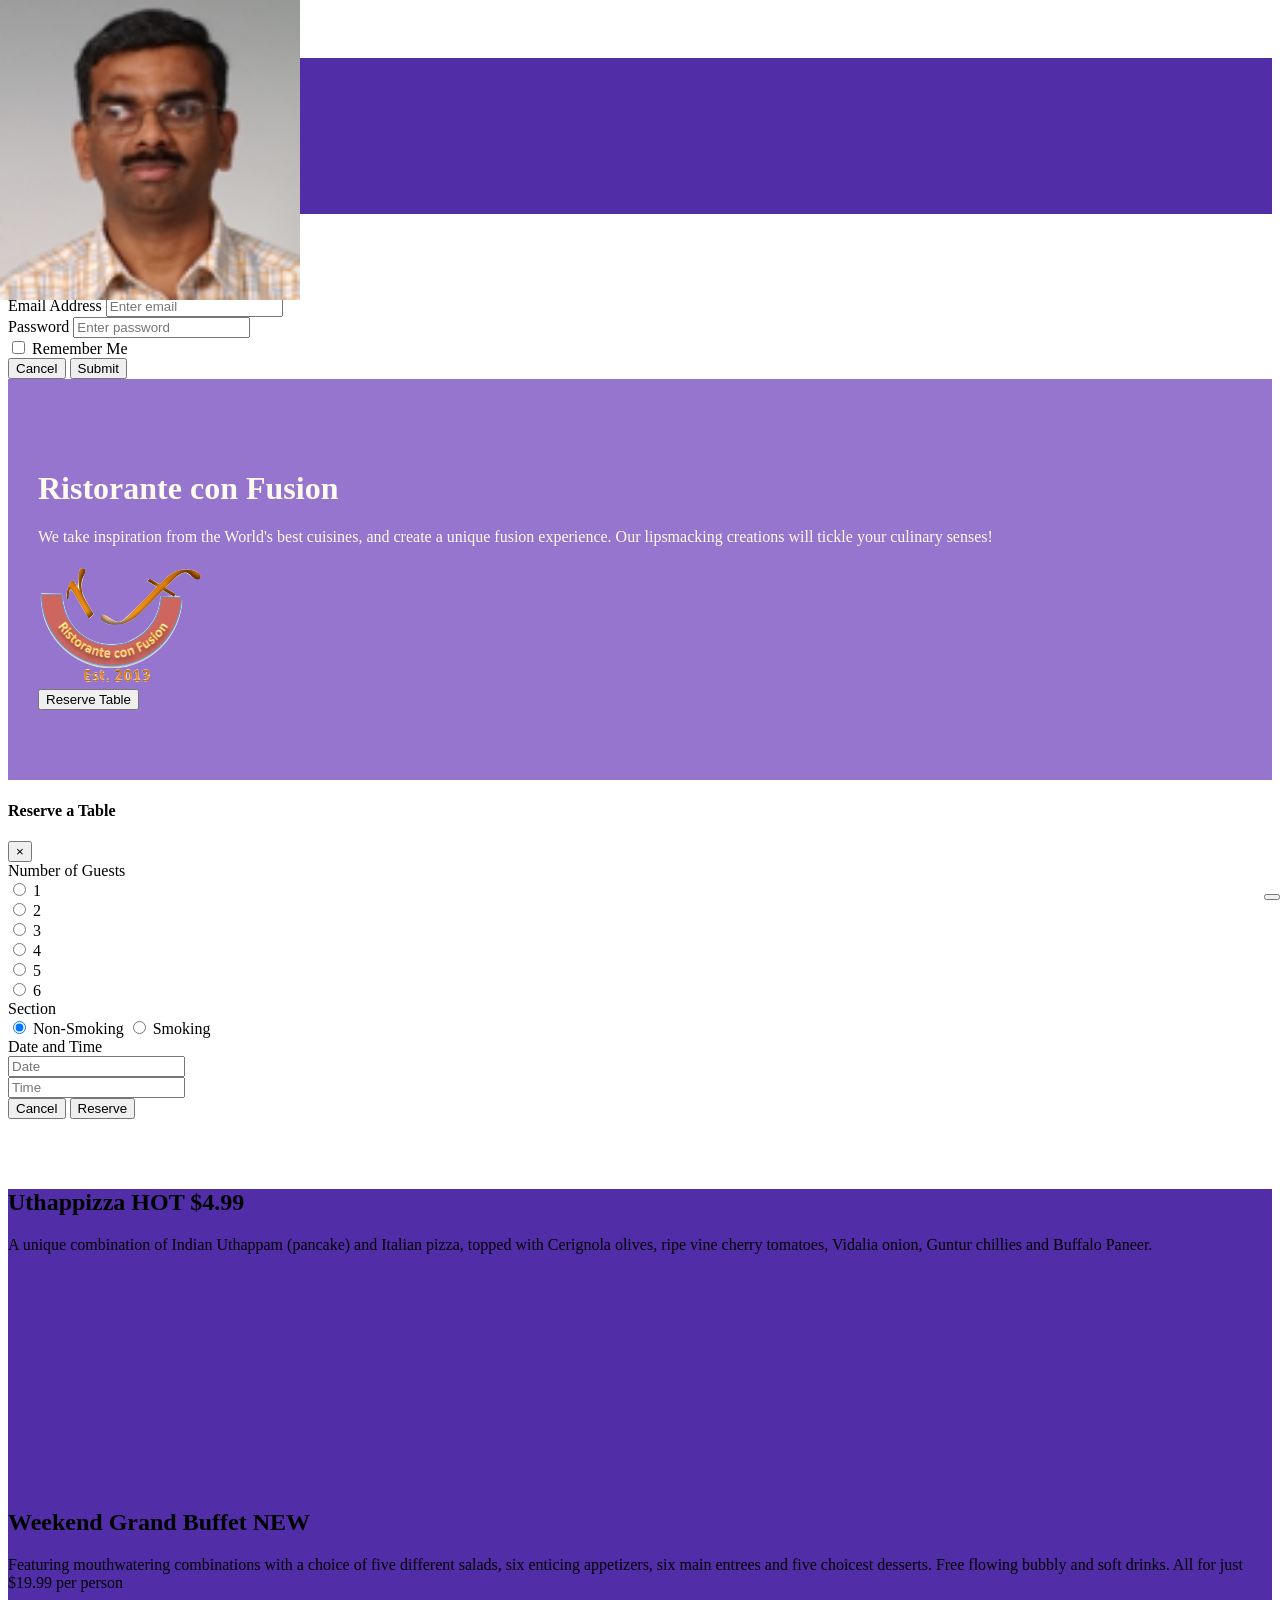
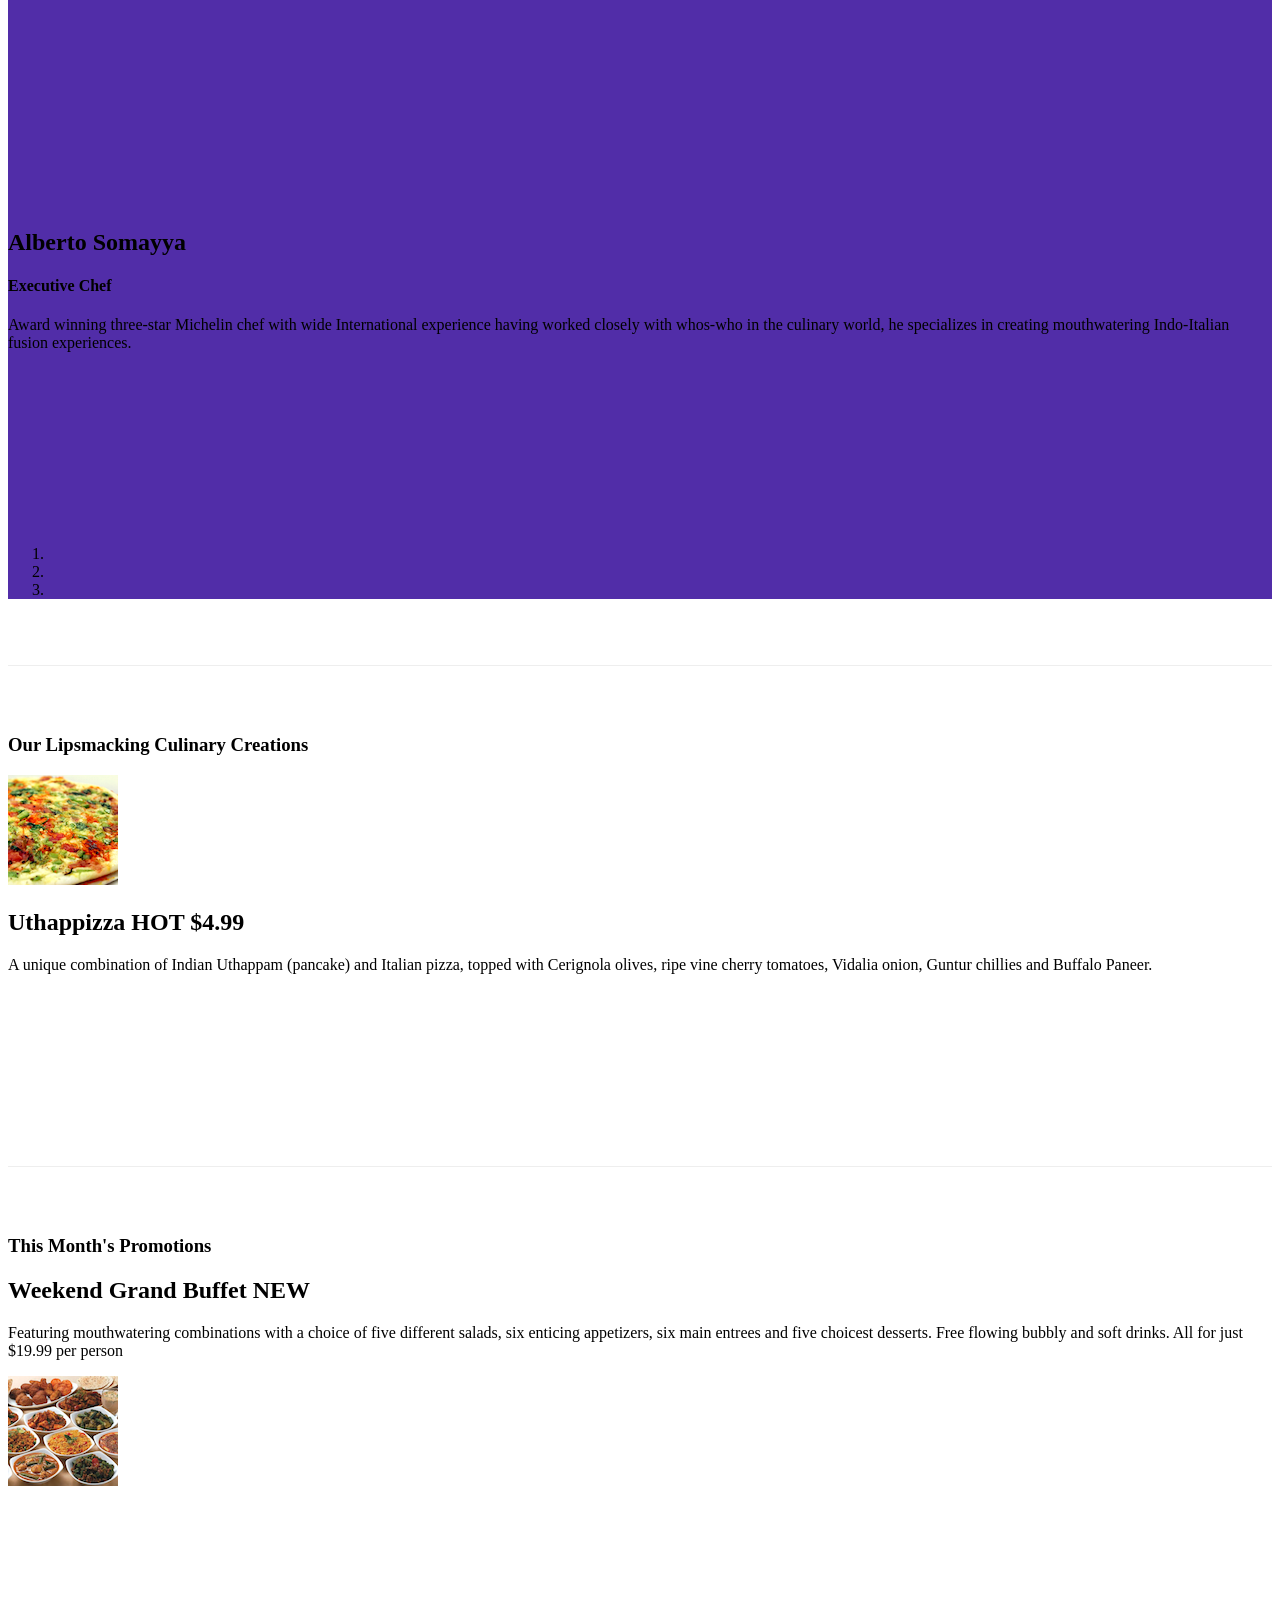
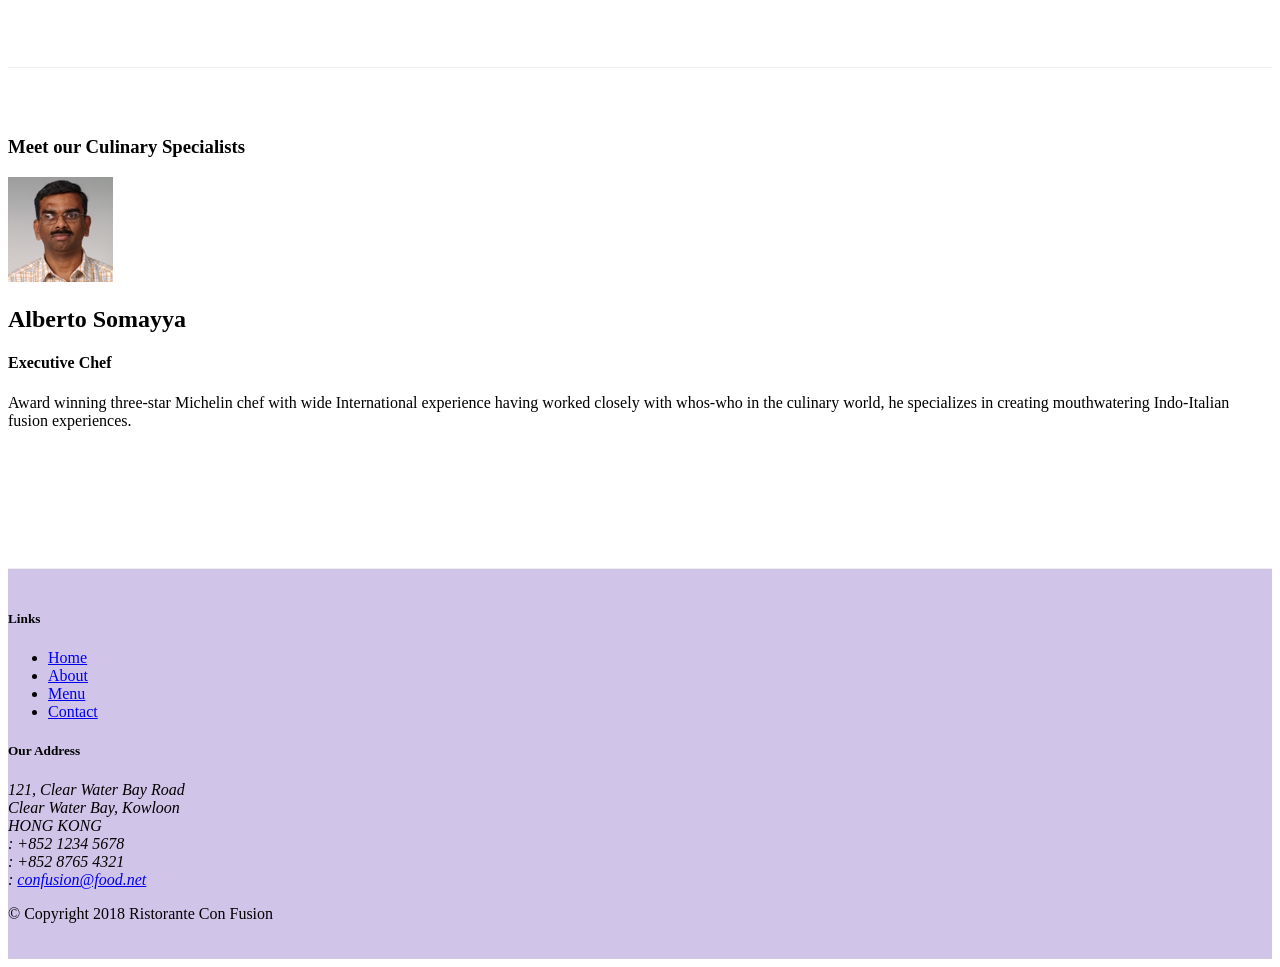
==== commit 3a0dc5cc: "More Bootstrap Jquery" ====
--- a/index.html
+++ b/index.html
@@ -266,14 +266,9 @@
                 <a class="carousel-control-next" href="#myCarousel" role="button" data-slide="next">
                     <span class="carousel-control-next-icon"></span>
                 </a>
-                <div class="btn-group" id="carouselButton">
-                    <button class="btn btn-danger btn-sm" id="carousel-pause">
-                	    <span class="fa fa-pause"></span>
-                    </button>
-                    <button class="btn btn-danger btn-sm" id="carousel-play">
-                	    <span class="fa fa-play"></span>
-                    </button>
-                </div>
+                <button class="btn btn-danger btn-sm" id="carouselButton">
+                    <span id="carousel-button-icon" class="fa fa-pause"></span>
+                </button>
             </div>
         </div>
     </div>
@@ -408,11 +403,17 @@
 <script>
     $(document).ready(function(){
         $('#mycarousel').carousel( { interval: 2000 });
-        $('#carousel-pause').click(function(){
-            $('#mycarousel').carousel('pause');
-        });
-        $('#carousel-play').click(function(){
-            $('#mycarousel').carousel('cycle');
+        $("#carouselButton").click(function(){
+            if ($("#carouselButton").children("span").hasClass('fa-pause')) {
+                $("#mycarousel").carousel('pause');
+                $("#carouselButton").children("span").removeClass('fa-pause');
+                $("#carouselButton").children("span").addClass('fa-play');
+            }
+            else if ($("#carouselButton").children("span").hasClass('fa-play')){
+                $("#mycarousel").carousel('cycle');
+                $("#carouselButton").children("span").removeClass('fa-play');
+                $("#carouselButton").children("span").addClass('fa-pause');                    
+            }
         });
     });
 </script>
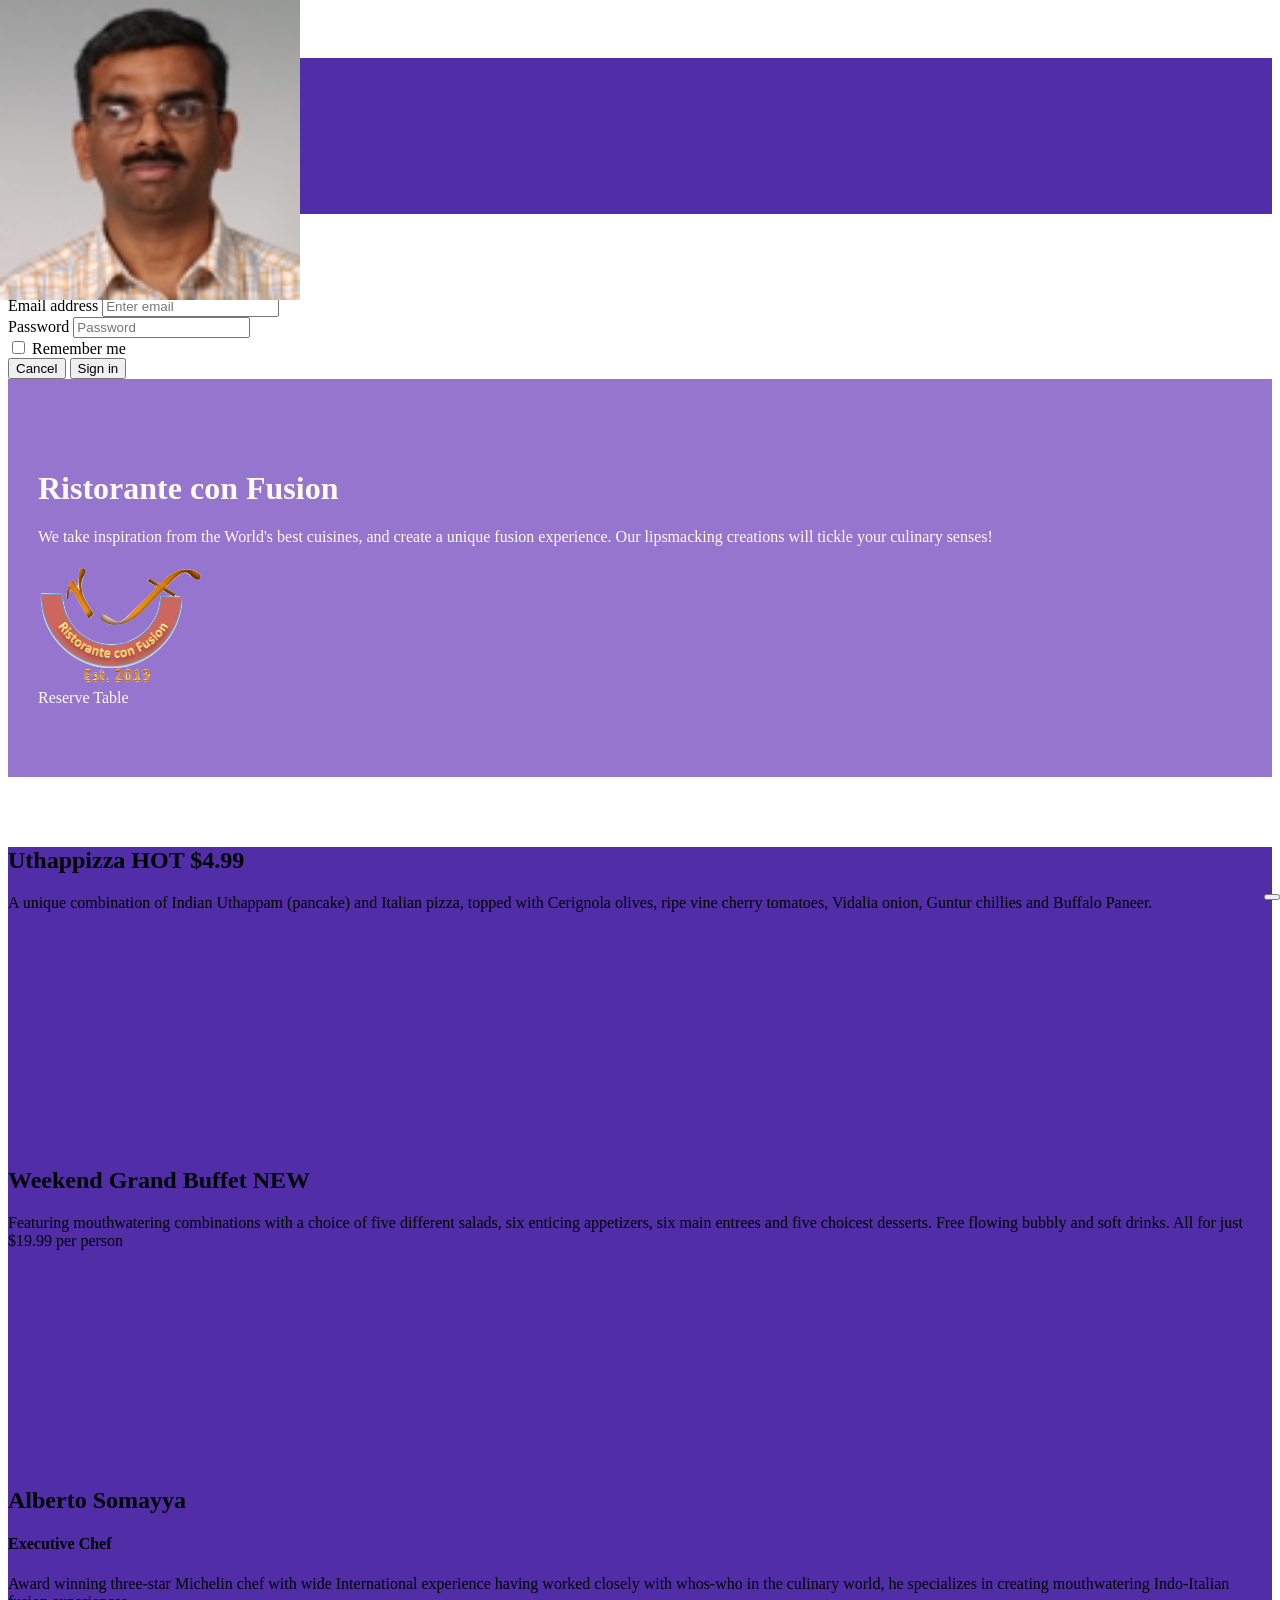
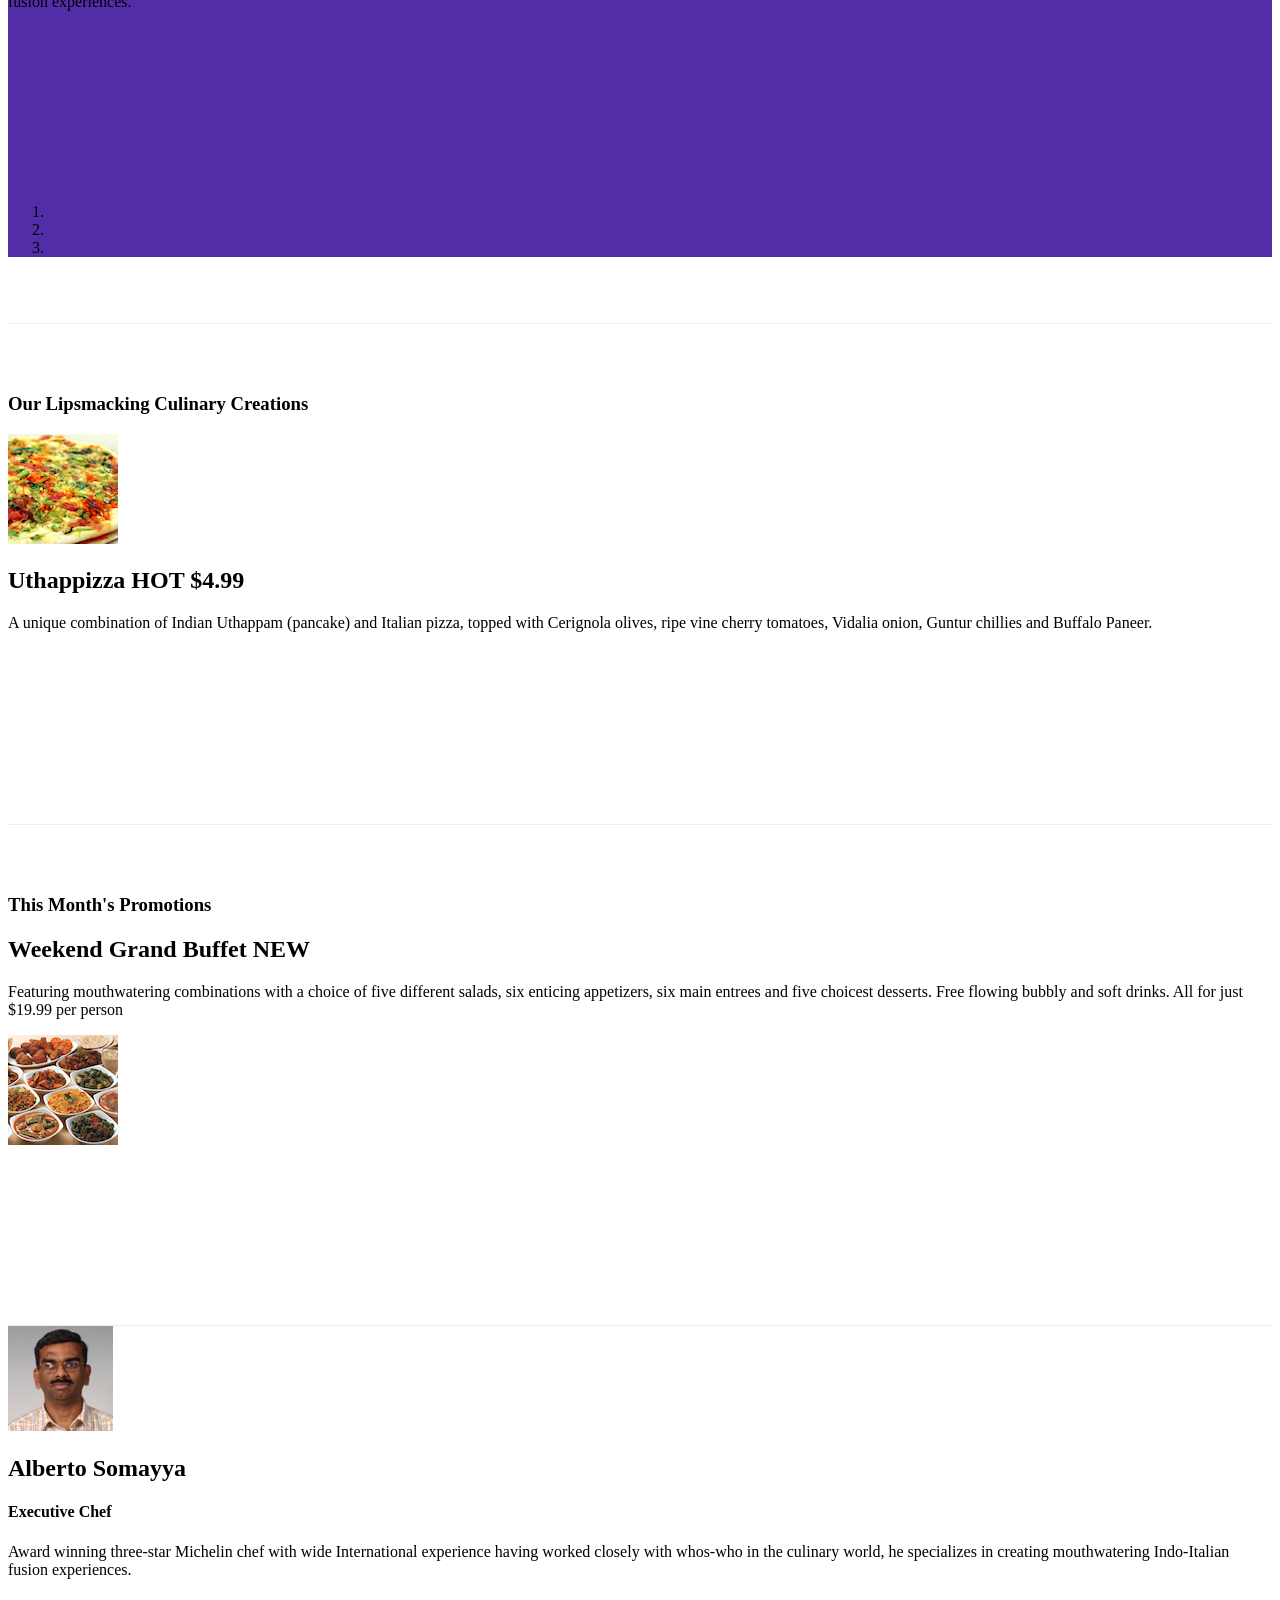
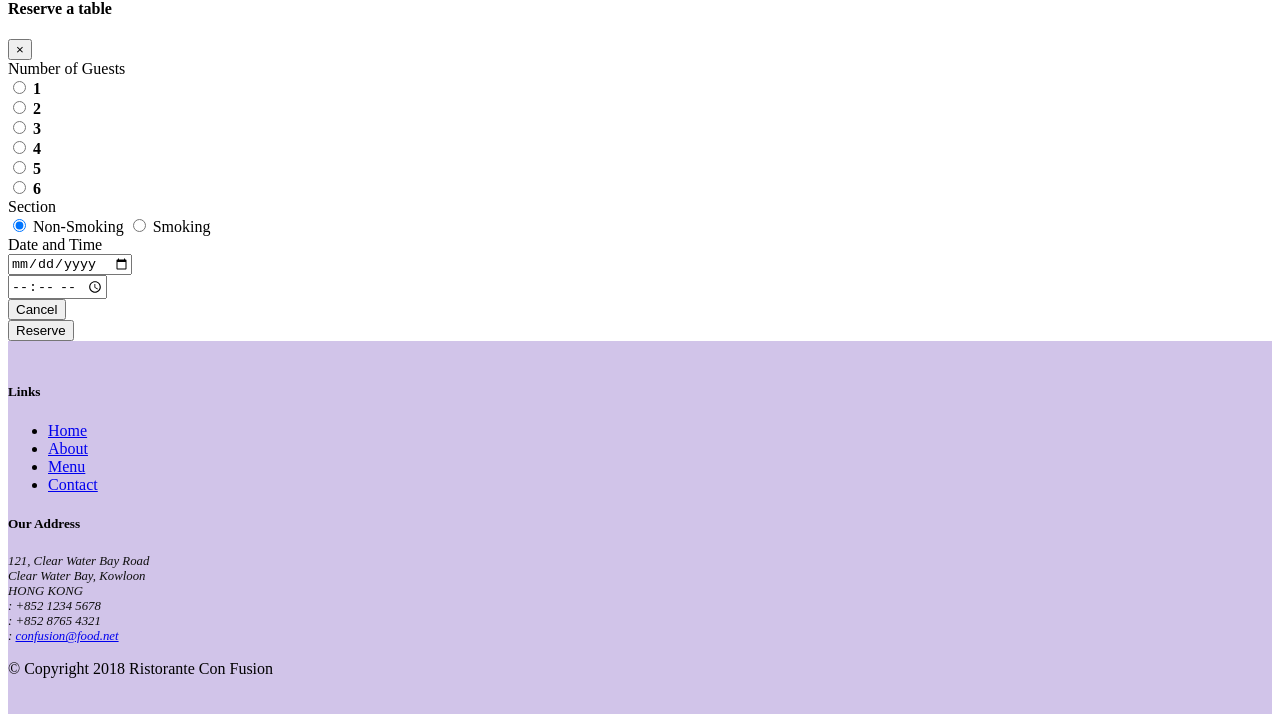
==== commit 6279effb: "Assignment 4" ====
--- a/index.html
+++ b/index.html
@@ -1,10 +1,8 @@
 
 <!DOCTYPE html>
-<html lang="en" >
+<html lang="en">
 
 <head>
-
-    <title>Ristorante Con Fusion: Home Page</title>
     <!-- Required meta tags always come first -->
     <meta charset="utf-8">
     <meta name="viewport" content="width=device-width, initial-scale=1, shrink-to-fit=no">
@@ -15,408 +13,318 @@
     <link rel="stylesheet" href="node_modules/font-awesome/css/font-awesome.min.css">
     <link rel="stylesheet" href="node_modules/bootstrap-social/bootstrap-social.css">
     <link rel="stylesheet" href="css/styles.css">
+    <title>Ristorante Con Fusion</title>
 </head>
 
 <body>
-<nav class="navbar navbar-dark navbar-expand-sm fixed-top">
+    <nav class="navbar navbar-dark navbar-expand-sm fixed-top">
+        <div class="container">
+            <button class="navbar-toggler" type="button" data-toggle="collapse" data-target="#Navbar">
+                <span class="navbar-toggler-icon"></span>
+            </button>
+            <a class="navbar-brand mr-auto" href="#"><img src="img/logo.png" height="30" width="41"></a>
+            <div class="collapse navbar-collapse" id="Navbar">
+                <ul class="navbar-nav mr-auto">
+                    <li class="nav-item active"><a href="./index.html" class="nav-link"><span class="fa fa-home fa-lg"></span> Home</a></li>
+                    <li class="nav-item"><a href="./aboutus.html" class="nav-link"><span class="fa fa-info fa-lg"></span> About</a></li>
+                    <li class="nav-item"><a href="#" class="nav-link"><span class="fa fa-list fa-lg"></span> Menu</a></li>
+                    <li class="nav-item"><a href="./contactus.html" class="nav-link"><span class="fa fa-address-card fa-lg"></span> Contact</a></li>
+                </ul>
+                <span class="navbar-text">
+                    <a id="loginButton">
+                    <span class="fa fa-sign-in"></span> Login</a>
+                </span>
+            </div>
+        </div>
+    </nav>
+
+    <div id="loginModal" class="modal fade" role="dialog">
+        <div class="modal-dialog modal-lg" role="content">
+            <!-- Modal content-->
+            <div class="modal-content">
+                <div class="modal-header">
+                    <h4 class="modal-title">Login </h4>
+                    <button type="button" class="close" data-dismiss="modal">&times;</button>
+                </div>
+                <div class="modal-body">
+                    <form>
+                        <div class="form-row">
+                            <div class="form-group col-sm-4">
+                                <label class="sr-only" for="exampleInputEmail3">Email address</label>
+                                <input type="email" class="form-control form-control-sm mr-1" id="exampleInputEmail3" placeholder="Enter email">
+                            </div>
+                            <div class="form-group col-sm-4">
+                                <label class="sr-only" for="exampleInputPassword3">Password</label>
+                                <input type="password" class="form-control form-control-sm mr-1" id="exampleInputPassword3" placeholder="Password">
+                            </div>
+                            <div class="col-sm-auto">
+                                <div class="form-check">
+                                    <input class="form-check-input" type="checkbox">
+                                    <label class="form-check-label"> Remember me
+                                    </label>
+                                </div>
+                            </div>
+                        </div>
+                        <div class="form-row">
+                            <button type="button" class="btn btn-secondary btn-sm ml-auto" data-dismiss="modal">Cancel</button>
+                            <button type="submit" class="btn btn-primary btn-sm ml-1">Sign in</button>
+                        </div>
+                    </form>
+                </div>
+            </div>
+        </div>
+    </div>
+
+    <header class="jumbotron">
+        <div class="container">
+            <div class="row row-header">
+                <div class="col-12 col-sm-6">
+                    <h1>Ristorante con Fusion</h1>
+                    <p>We take inspiration from the World's best cuisines, and create a unique fusion experience. Our lipsmacking creations will tickle your culinary senses!</p>
+                </div>
+                <div class="col-12 col-sm-6">
+                    <div class="col-12 col-sm align-self-center row">
+                        <div class="col-6 col-sm-6">
+                            <img src="img/logo.png" class="img-fluid">
+                        </div>
+                        <div class="col-6 col-sm-6 align-self-center">
+                            <a role="button" class="btn btn-block nav-link btn-warning" id="reserveButton">Reserve Table</a>
+                        </div>
+                    </div>
+                </div>
+
+            </div>
+        </div>
+    </header>
+
     <div class="container">
-        <button class="navbar-toggler" type="button" data-toggle="collapse" href="#Navbar">
-            <span class="navbar-toggler-icon"></span>
-        </button>
-
-        <a class="navbar-brand mr-auto" href="#"><img src="img/logo.png" height="30" width="41"></a>
-        <div class="collapse navbar-collapse" id="Navbar">
-            <ul class="navbar-nav mr-auto">
-                <li class="nav-item active"><a class="nav-link" href="#"><span class="fa fa-home fa-lg"></span>Home</a>
-                </li>
-                <li class="nav-item"><a class="nav-link" href="./aboutus.html"><span class="fa fa-info fa-lg"></span>About</a>
-                </li>
-                <li class="nav-item"><a class="nav-link" href="#"><span class="fa fa-list fa-lg"></span>Menu</a></li>
-                <li class="nav-item"><a class="nav-link" href="./contactus.html"><span
-                        class="fa fa-address-card fa-lg"></span>Contact</a></li>
-            </ul>
-            <span class="navbar-text">
-                <a data-toggle="modal" data-target="#loginModal">
-                    <span class="fa fa-sign-in"></span> Login
-                </a>
-            </span>
+        <div class="row row-content">
+            <div class="col">
+                <div id="mycarousel" class="carousel slide" data-ride="carousel">
+                    <div class="carousel-inner" role="listbox">
+                        <div class="carousel-item active">
+                            <img class="d-block img-fluid" src="img/uthappizza.png" alt="Uthappizza">
+                            <div class="carousel-caption d-none d-md-block">
+                                <h2>Uthappizza <span class="badge badge-danger">HOT</span> <span class="badge badge-pill badge-default">$4.99</span></h2>
+                                <p class="d-none d-sm-block">A unique combination of Indian Uthappam (pancake) and Italian pizza, topped with Cerignola olives, ripe vine cherry tomatoes, Vidalia onion, Guntur chillies and Buffalo Paneer.</p>
+                            </div>
+                        </div>
+                        <div class="carousel-item">
+                            <img src="img/buffet.png" alt="Weekend Grand Buffet" class="d-block img-fluid">
+                            <div class="carousel-caption d-none d-md-block">
+                                <h2>Weekend Grand Buffet <span class="badge badge-danger">NEW</span></h2>
+                                <p class="d-none d-sm-block">Featuring mouthwatering combinations with a choice of five different salads, six enticing appetizers, six main entrees and five choicest desserts. Free flowing bubbly and soft drinks. All for just $19.99 per person </p>
+                            </div>
+                        </div>
+                        <div class="carousel-item">
+                            <img class="d-block img-fluid" src="img/alberto.png" alt="Alberto Somayya">
+                            <div class="carousel-caption d-none d-md-block">
+                                <h2>Alberto Somayya</h2>
+                                <h4>Executive Chef</h4>
+                                <p class="d-none d-sm-block">Award winning three-star Michelin chef with wide International experience having worked closely with whos-who in the culinary world, he specializes in creating mouthwatering Indo-Italian fusion experiences.
+                            </div>
+                        </div>
+                        <ol class="carousel-indicators">
+                            <li data-target="#mycarousel" data-slide-to="0" class="active"></li>
+                            <li data-target="#mycarousel" data-slide-to="1"></li>
+                            <li data-target="#mycarousel" data-slide-to="2"></li>
+                        </ol>
+                        <a class="carousel-control-prev" href="#mycarousel" role="button" data-slide="prev">
+                            <span class="carousel-control-prev-icon"></span>
+                        </a>
+                        <a class="carousel-control-next" href="#mycarousel" role="button" data-slide="next">
+                            <span class="carousel-control-next-icon"></span>
+                        </a>
+                        <button class="btn btn-danger btn-sm" id="carouselButton">
+                            <span id="carousel-button-icon" class="fa fa-pause"></span>
+                        </button>
+
+                    </div>
+                </div>
+            </div>
+        </div>
+
+        <div class="row row-content align-items-center">
+            <div class="col-12 col-sm-4 order-sm-last col-md-3">
+                <h3>Our Lipsmacking Culinary Creations</h3>
+            </div>
+            <div class="col col-sm order-sm-first col-md">
+                <div class="media">
+                    <img class="d-flex mr-3 img-thumbnail align-self-center" src="img/uthappizza.png" alt="Uthappizza">
+                    <div class="media-body">
+                        <h2 class="mt-0">Uthappizza <span class="badge badge-danger">HOT</span> <span class="badge badge-pill badge-secondary">$4.99</span></h2>
+                        <p class="d-none d-sm-block">A unique combination of Indian Uthappam (pancake) and Italian pizza, topped with Cerignola olives, ripe vine cherry tomatoes, Vidalia onion, Guntur chillies and Buffalo Paneer.</p>
+                    </div>
+                </div>
+
+            </div>
+        </div>
+
+
+        <div class="row row-content align-items-center">
+            <div class="col-12 col-sm-4 col-md-3">
+                <h3>This Month's Promotions</h3>
+            </div>
+            <div class="col col-sm col-md">
+                <div class="media">
+                    <div class="media-body">
+                        <h2 class="mt-0">Weekend Grand Buffet <span class="badge badge-danger">NEW</span></h2>
+                        <p class="d-none d-sm-block">Featuring mouthwatering combinations with a choice of five different salads, six enticing appetizers, six main entrees and five choicest desserts. Free flowing bubbly and soft drinks. All for just $19.99 per person </p>
+                    </div>
+                    <img src="img/buffet.png" alt="Weekend Grand Buffet" class="d-flex mr-3 img-thumbnail align-self-center">
+                </div>
+            </div>
+        </div>
+
+        <div class="media">
+            <img class="d-flex mr-3 img-thumbnail align-self-center" src="img/alberto.png" alt="Alberto Somayya">
+            <div class="media-body">
+                <h2 class="mt-0">Alberto Somayya</h2>
+                <h4>Executive Chef</h4>
+                <p class="d-none d-sm-block">Award winning three-star Michelin chef with wide International experience having worked closely with whos-who in the culinary world, he specializes in creating mouthwatering Indo-Italian fusion experiences.
+                </p>
+            </div>
         </div>
     </div>
-</nav>
-
-<div id="loginModal" class="modal fade" role="dialog">
-    <div class="modal-dialog modal-lg" role="content">
-        <div class="modal-content">
-            <div class="modal-header">
-                <h4 class="modal-title">Login</h4>
-                <button type="button" class="close" data-dismiss="modal">
-                    &times;
-                </button>
-            </div>
-            <div class="modal-body">
-                <form>
-                    <div class="form-row">
-                        <div class="form-group col-sm-4">
-                            <label class="sr-only">Email Address</label>
-                            <input type="email" class="form-control form-control-sm mr-1" id="email"
-                                   placeholder="Enter email">
-                        </div>
-                        <div class="form-group col-sm-4">
-                            <label class="sr-only">Password</label>
-                            <input type="password" class="form-control form-control-sm mr-1" id="password"
-                                   placeholder="Enter password">
-                        </div>
-                        <div class="col-sm-auto">
-                            <div class="form-check">
-                                <input class="form-check-input" type="checkbox">
-                                <label class="form-check-label"> Remember Me</label>
-                            </div>
-                        </div>
-                    </div>
-                    <div class="form-row">
-                        <button type="button" class="btn btn-secondary btn-sm ml-auto" data-dismiss="modal">Cancel</button>
-                        <button type="submit" class="btn btn-primary btn-sm ml-1">Submit</button>
-                    </div>
-                </form>
+
+    <div id="reserve" class="modal fade" role="dialog">
+        <div class="modal-dialog modal-lg" role="content">
+            <!-- Modal content-->
+            <div class="modal-content">
+                <div class="modal-header">
+                    <h4 class="modal-title">Reserve a table </h4>
+                    <button type="button" class="close white" data-dismiss="modal">&times;</button>
+                </div>
+                <div class="modal-body">
+                    <form>
+                        <div class="form-group row">
+                            <label for="" class="col-md-2 col-form-label">Number of Guests</label>
+                            <div class="col-1">
+                                <input type="radio"> <strong>1</strong>
+                            </div>
+                            <div class="col-1">
+                                <input type="radio"> <strong>2</strong>
+                            </div>
+                            <div class="col-1">
+                                <input type="radio"> <strong>3</strong>
+                            </div>
+                            <div class="col-1">
+                                <input type="radio"> <strong>4</strong>
+                            </div>
+                            <div class="col-1">
+                                <input type="radio"> <strong>5</strong>
+                            </div>
+                            <div class="col-1">
+                                <input type="radio"> <strong>6</strong>
+                            </div>
+                        </div>
+                        <div class="form-group row" id="reserve">
+                            <label for="section" class="col-md-2 col-form-label">Section</label>
+                            <div class="col-md-4">
+
+                                <div class="btn-group btn-group-toggle" data-toggle="buttons">
+                                    <label class="btn btn-success active">
+                                        <input type="radio" name="options" id="option1" autocomplete="off" checked> Non-Smoking
+                                      </label>
+                                    <label class="btn btn-danger">
+                                        <input type="radio" name="options" id="option2" autocomplete="off"> Smoking
+                                      </label>
+                                </div>
+
+                            </div>
+                            <div class="col-md"></div>
+                        </div>
+                        <div class="form-group row" id="reserve">
+                            <label for="date" class="col-md-2 col-form-label">Date and Time</label>
+                            <div class="col-md-4">
+                                <input type="date" class="form-control" name="date" placeholder="Date">
+                            </div>
+                            <div class="col-md-4">
+                                <input type="time" class="form-control" name="date" placeholder="Time">
+                            </div>
+                        </div>
+                        <div class="form-group row">
+                            <div class="col-md-2"></div>
+                            <div class="col-md-2"><button class="btn btn-block btn-secondary" data-toggle="modal" data-target="#reserve">Cancel</button></div>
+                            <div class="col-md-2"><button class="btn btn-block btn-primary">Reserve</button></div>
+                        </div>
+                    </form>
+                </div>
             </div>
         </div>
     </div>
-</div>
-<header class="jumbotron">
-    <div class="container">
-        <div class="row row-header">
-            <div class="col-12 col-sm-6">
-                <h1>Ristorante con Fusion</h1>
-                <p>We take inspiration from the World's best cuisines, and create a unique fusion experience. Our
-                    lipsmacking creations will tickle your culinary senses!</p>
-            </div>
-            <div class="col-12 col-sm-3 align-self-center">
-                <img src="img/logo.png" class="img-fluid">
-            </div>
-            <div class="col-12 col-sm-3 align-self-center">
-                <div class="offset-md-1 col-md-10 ">
-                    <a data-toggle="modal" data-target="#reserveTableModal">
-                        <button type="submit" class="btn-sm btn-warning btn-block"
-                                data-html="true" title="Or Call us at <br><strong>+852 12345678</strong>"
-                                data-placement="bottom">
-                            Reserve Table
-                        </button>
-                    </a>
-                </div>
-            </div>
-        </div>
-    </div>
-</header>
-
-<div id="reserveTableModal" class="modal fade">
-    <div class="modal-dialog modal-lg" role="content">
-        <div class="modal-content">
-            <div class="modal-header">
-                <h4 class="modal-title">Reserve a Table</h4>
-                <button type="button" class="close" data-dismiss="modal">
-                    &times;
-                </button>
-            </div>
-            <div class="modal-body">
-                <form>
-                    <div class="form-group row">
-                        <label for="inlineRadio1" class="col-12 col-md-2 col-form-label">Number of Guests</label>
-                        <div class="col-md-5">
-                            <div class="form-check form-check-inline">
-                                <input class="form-check-input" type="radio" name="inlineRadioOptions"
-                                       id="inlineRadio1"
-                                       value="option1">
-                                <label class="form-check-label" for="inlineRadio1">1</label>
-                            </div>
-                            <div class="form-check form-check-inline">
-                                <input class="form-check-input" type="radio" name="inlineRadioOptions"
-                                       id="inlineRadio2"
-                                       value="option2">
-                                <label class="form-check-label" for="inlineRadio2">2</label>
-                            </div>
-                            <div class="form-check form-check-inline">
-                                <input class="form-check-input" type="radio" name="inlineRadioOptions"
-                                       id="inlineRadio3"
-                                       value="option3">
-                                <label class="form-check-label" for="inlineRadio3">3</label>
-                            </div>
-                            <div class="form-check form-check-inline">
-                                <input class="form-check-input" type="radio" name="inlineRadioOptions"
-                                       id="inlineRadio4"
-                                       value="option3">
-                                <label class="form-check-label" for="inlineRadio4">4</label>
-                            </div>
-                            <div class="form-check form-check-inline">
-                                <input class="form-check-input" type="radio" name="inlineRadioOptions"
-                                       id="inlineRadio5"
-                                       value="option3">
-                                <label class="form-check-label" for="inlineRadio5">5</label>
-                            </div>
-                            <div class="form-check form-check-inline">
-                                <input class="form-check-input" type="radio" name="inlineRadioOptions"
-                                       id="inlineRadio6"
-                                       value="option3">
-                                <label class="form-check-label" for="inlineRadio6">6</label>
-                            </div>
-                        </div>
-                    </div>
-                    <div class="form-group row">
-                        <label class="col-12 col-md-2 col-form-label">Section</label>
-                        <div class="col-10 col-md-4">
-                            <div class="btn-group btn-group-toggle" data-toggle="buttons">
-                                <label class="btn btn-sm btn-success active">
-                                    <input type="radio" name="options" id="option1" autocomplete="off" checked> Non-Smoking
-                                </label>
-                                <label class="btn btn-sm btn-danger active">
-                                    <input type="radio" name="options" id="option2" autocomplete="off" > Smoking
-                                </label>
-                            </div>
-                        </div>
-                    </div>
-                    <div class="form-group row">
-                        <label for="date" class="col-12 col-md-2 col-form-label">Date and Time</label>
-                        <div class="col-10 col-md-4">
-                            <input type="text" class="form-control" id="date" name="date"
-                                   placeholder="Date">
-                        </div>
-                        <div class="col-10 col-md-4">
-                            <input type="text" class="form-control" id="time" name="time"
-                                   placeholder="Time">
-                        </div>
-                    </div>
-                    <div class="form-group row">
-                        <div class="offset-md-2 col-md-10">
-                            <button type="button" class="btn btn-secondary" data-dismiss="modal">
-                                Cancel
-                            </button>
-                            <button type="submit" class="btn btn-primary">
-                                Reserve
-                            </button>
-                        </div>
-                    </div>
-
-                </form>
-            </div>
-        </div>
-    </div>
-</div>
-
-<div class="container">
-    <div class="row row-content">
-        <div class="col">
-            <div id="myCarousel" class="carousel slide" data-ride="carousel">
-                <div class="carousel-inner" role="listbox">
-                    <div class="carousel-item active">
-                        <img class="d-block img-fluid"
-                             src="img/uthappizza.png" alt="uthapizza">
-                        <div class="carousel-caption d-none d-md-block">
-                            <h2>Uthappizza <span class="badge badge-danger">HOT</span> <span
-                                    class="badge badge-pill badge-secondary">$4.99</span></h2>
-                            <div class="d-none d-sm-block">
-                                <p>A unique combination of Indian Uthappam (pancake) and Italian pizza, topped with
-                                    Cerignola
-                                    olives, ripe vine cherry tomatoes, Vidalia onion, Guntur chillies and Buffalo
-                                    Paneer.</p>
-                            </div>
-                        </div>
-                    </div>
-                    <div class="carousel-item">
-                        <img class="d-block img-fluid"
-                             src="img/buffet.png" alt="buffet">
-                        <div class="carousel-caption d-none d-md-block">
-                            <h2 class="mt-0">Weekend Grand Buffet <span class="badge badge-danger">NEW</span></h2>
-                            <div class="d-none d-sm-block">
-                                <p>Featuring mouthwatering combinations with a choice of five different salads, six
-                                    enticing
-                                    appetizers, six
-                                    main entrees and five choicest desserts. Free flowing bubbly and soft drinks.
-                                    All
-                                    for just
-                                    $19.99 per
-                                    person
-                                </p>
-                            </div>
-                        </div>
-                    </div>
-                    <div class="carousel-item">
-                        <img class="d-block img-fluid"
-                             src="/img/alberto.png" alt="alberto">
-                        <div class="carousel-caption d-none d-md-block">
-                            <h2 class="mt-0">Alberto Somayya</h2>
-                            <h4>Executive Chef</h4>
-                            <div class="d-none d-sm-block">
-                                <p>Award winning three-star Michelin chef with wide International experience having
-                                    worked
-                                    closely
-                                    with whos-who in the culinary world, he specializes in creating mouthwatering
-                                    Indo-Italian
-                                    fusion experiences. </p>
-                            </div>
-                        </div>
-                    </div>
-                </div>
-                <ol class="carousel-indicators">
-                    <li data-target="#myCarousel" data-slide-to="0" class="active"></li>
-                    <li data-target="#myCarousel" data-slide-to="1"></li>
-                    <li data-target="#myCarousel" data-slide-to="2"></li>
-                </ol>
-                <a class="carousel-control-prev" href="#myCarousel" role="button" data-slide="prev">
-                    <span class="carousel-control-prev-icon"></span>
-                </a>
-                <a class="carousel-control-next" href="#myCarousel" role="button" data-slide="next">
-                    <span class="carousel-control-next-icon"></span>
-                </a>
-                <button class="btn btn-danger btn-sm" id="carouselButton">
-                    <span id="carousel-button-icon" class="fa fa-pause"></span>
-                </button>
-            </div>
-        </div>
-    </div>
-    <div class="row row-content align-items-center">
-        <div class="col-12 col-sm-4 order-sm-last col-md-3">
-            <h3>Our Lipsmacking Culinary Creations</h3>
-        </div>
-        <div class="col col-sm order-sm-first col-md">
-            <div class="media">
-                <img class="d-flex mr-3 img-thumbnail align-self-center"
-                     src="img/uthappizza.png" alt="uthapizza">
-                <div class="media-body">
-                    <h2 class="mt-0">Uthappizza <span class="badge badge-danger">HOT</span> <span
-                            class="badge badge-pill badge-secondary">$4.99</span></h2>
-                    <div class="d-none d-sm-block">
-                        <p>A unique combination of Indian Uthappam (pancake) and Italian pizza, topped with
-                            Cerignola
-                            olives, ripe vine cherry tomatoes, Vidalia onion, Guntur chillies and Buffalo
-                            Paneer.</p>
-                    </div>
-                </div>
-            </div>
-        </div>
-    </div>
-
-
-    <div class="row row-content align-items-center">
-        <div class="col-12 col-sm-4 order-sm-first col-md-3">
-            <h3>This Month's Promotions</h3>
-        </div>
-        <div class="col col-sm order-sm-last col-md">
-            <div class="media">
-                <div class="media-body">
-                    <h2 class="mt-0">Weekend Grand Buffet <span class="badge badge-danger">NEW</span></h2>
-                    <div class="d-none d-sm-block">
-                        <p>Featuring mouthwatering combinations with a choice of five different salads, six enticing
-                            appetizers, six
-                            main entrees and five choicest desserts. Free flowing bubbly and soft drinks. All for
-                            just
-                            $19.99 per
-                            person
-                        </p>
-                    </div>
-
-                </div>
-                <img class="d-flex ml-3 img-thumbnail align-self-center"
-                     src="/img/buffet.png" alt="buffet">
-            </div>
-        </div>
-    </div>
-
-    <div class="row row-content align-items-center">
-        <div class="col-12 col-sm-4 order-sm-last col-md-3">
-            <h3>Meet our Culinary Specialists</h3>
-        </div>
-        <div class="col col-sm order-sm-first col-md">
-            <div class="media">
-                <img class="d-flex mr-3 img-thumbnail align-self-center"
-                     src="/img/alberto.png" alt="alberto">
-                <div class="media-body">
-                    <h2 class="mt-0">Alberto Somayya</h2>
-                    <h4>Executive Chef</h4>
-                    <div class="d-none d-sm-block">
-                        <p>Award winning three-star Michelin chef with wide International experience having worked
-                            closely
-                            with whos-who in the culinary world, he specializes in creating mouthwatering
-                            Indo-Italian
-                            fusion experiences. </p>
-                    </div>
-
-                </div>
-            </div>
-        </div>
-    </div>
-</div>
-
-<footer class="footer">
-    <div class="container">
-        <div class="row">
-            <div class="col-4 offset-1 col-sm-2">
-                <h5>Links</h5>
-                <ul class="list-unstyled">
-                    <li><a href="#">Home</a></li>
-                    <li><a href="./aboutus.html">About</a></li>
-                    <li><a href="#">Menu</a></li>
-                    <li><a href="#">Contact</a></li>
-                </ul>
-            </div>
-            <div class="col-7 col-sm-5">
-                <h5>Our Address</h5>
-                <address>
-                    121, Clear Water Bay Road<br>
-                    Clear Water Bay, Kowloon<br>
-                    HONG KONG<br>
-                    <i class="fa fa-phone fa-lg"></i>: +852 1234 5678<br>
-                    <i class="fa fa-fax fa-lg"></i>: +852 8765 4321<br>
-                    <i class="fa fa-envelope fa-lg"></i>: <a href="mailto:confusion@food.net">confusion@food.net</a>
-                </address>
-            </div>
-            <div class="col-12 col-sm-4 align-self-center">
-                <div class="text-center">
-                    <a class="btn btn-social-icon btn-google" href="http://google.com/+"><i
-                            class="fa fa-google-plus fa-lg"></i></a>
-                    <a class="btn btn-social-icon btn-facebook" href="http://www.facebook.com/profile.php?id="><i
-                            class="fa fa-google-plus fa-lg"></i></a>
-                    <a class="btn btn-social-icon btn-linkedin" href="http://www.linkedin.com/in/"><i
-                            class="fa fa-facebook fa-lg"></i></a>
-                    <a class="btn btn-social-icon btn-twitter" href="http://twitter.com/"><i
-                            class="fa fa-twitter fa-lg"></i></a>
-                    <a class="btn btn-social-icon btn-youtube" href="http://youtube.com/"><i
-                            class="fa fa-youtube fa-lg"></i></a>
-                    <a class="btn btn-social-icon" href="mailto:"><i class="fa fa-envelope-o fa-lg"></i></a>
-                </div>
-            </div>
-        </div>
-        <div class="row justify-content-center">
-            <div class="col-auto">
-                <p>© Copyright 2018 Ristorante Con Fusion</p>
-            </div>
-        </div>
-    </div>
-</footer>
-<!-- jQuery first, then Popper.js, then Bootstrap JS. -->
-<script src="node_modules/jquery/dist/jquery.slim.min.js"></script>
-<script src="node_modules/popper.js/dist/umd/popper.min.js"></script>
-<script src="node_modules/bootstrap/dist/js/bootstrap.min.js"></script>
-<!--<script>-->
-<!--    $(document).ready(function () {-->
-<!--        $('[data-toggle="tooltip"]').tooltip();-->
-<!--    });-->
-<!--</script>-->
-<script>
-    $(document).ready(function(){
-        $('#mycarousel').carousel( { interval: 2000 });
-        $("#carouselButton").click(function(){
+
+    <footer class="footer">
+        <div class="container">
+            <div class="row">
+                <div class="col-4 offset-1 col-sm-2">
+                    <h5>Links</h5>
+                    <ul class="list-unstyled">
+                        <li><a href="./index.html">Home</a></li>
+                        <li><a href="./aboutus.html">About</a></li>
+                        <li><a href="#">Menu</a></li>
+                        <li><a href="./contactus.html">Contact</a></li>
+                    </ul>
+                </div>
+                <div class="col-7 col-sm-5">
+                    <h5>Our Address</h5>
+                    <address>
+		              121, Clear Water Bay Road<br>
+		              Clear Water Bay, Kowloon<br>
+		              HONG KONG<br>
+		              <i class="fa fa-phone fa-lg"></i>: +852 1234 5678<br>
+		              <i class="fa fa-fax fa-lg"></i>: +852 8765 4321<br>
+		              <i class="fa fa-envelope fa-lg"></i>: <a href="mailto:confusion@food.net">confusion@food.net</a>
+		           </address>
+                </div>
+                <div class="col-12 col-sm-4 align-self-center">
+                    <div class="text-center">
+                        <a class="btn btn-social-icon btn-google" href="http://google.com/+"><i class="fa fa-google-plus fa-lg"></i></a>
+                        <a class="btn btn-social-icon btn-facebook" href="http://www.facebook.com/profile.php?id="><i class="fa fa-facebook fa-lg"></i></a>
+                        <a class="btn btn-social-icon btn-linkedin" href="http://www.linkedin.com/in/"><i class="fa fa-linkedin fa-lg"></i></a>
+                        <a class="btn btn-social-icon btn-twitter" href="http://twitter.com/"><i class="fa fa-twitter fa-lg"></i></a>
+                        <a class="btn btn-social-icon btn-google" href="http://youtube.com/"><i class="fa fa-youtube fa-lg"></i></a>
+                        <a class="btn btn-social-icon" href="mailto:"><i class="fa fa-envelope-o fa-lg"></i></a>
+                    </div>
+                </div>
+            </div>
+            <div class="row justify-content-center">
+                <div>
+                    <p>© Copyright 2018 Ristorante Con Fusion</p>
+                </div>
+            </div>
+        </div>
+    </footer>
+    <!-- jQuery first, then Popper.js, then Bootstrap JS. -->
+    <script src="node_modules/jquery/dist/jquery.slim.min.js"></script>
+    <script src="node_modules/popper.js/dist/umd/popper.min.js"></script>
+    <script src="node_modules/bootstrap/dist/js/bootstrap.min.js"></script>
+    <script>
+        $("#carouselButton").click(function() {
             if ($("#carouselButton").children("span").hasClass('fa-pause')) {
                 $("#mycarousel").carousel('pause');
                 $("#carouselButton").children("span").removeClass('fa-pause');
                 $("#carouselButton").children("span").addClass('fa-play');
-            }
-            else if ($("#carouselButton").children("span").hasClass('fa-play')){
+            } else if ($("#carouselButton").children("span").hasClass('fa-play')) {
                 $("#mycarousel").carousel('cycle');
                 $("#carouselButton").children("span").removeClass('fa-play');
-                $("#carouselButton").children("span").addClass('fa-pause');                    
+                $("#carouselButton").children("span").addClass('fa-pause');
             }
         });
-    });
-</script>
+
+        //Functions required in the 4rt week.
+
+        //Login function:
+        $("#loginButton").click(function() {
+            $("#loginModal").modal("toggle");
+        });
+
+        //Reserve modal:
+        $("#reserveButton").click(function() {
+            $("#reserve").modal("toggle");
+        });
+    </script>
+
 </body>
 
 </html>
--- a/css/styles.css
+++ b/css/styles.css
@@ -1,68 +1,54 @@
 .row-header {
-    margin: 0px auto;
-    padding: 0px auto;
-}
+  margin: 0px auto;
+  padding: 0px 0px; }
 
 .row-content {
-    margin: 0px auto; 
-    padding: 50px 0px 50px 0px;
-    border-bottom: 1px ridge;
-    min-height: 400px;
-}
+  margin: 0px auto;
+  padding: 50px 0px;
+  border-bottom: 1px ridge;
+  min-height: 400px; }
 
 .footer {
-    background-color: #d1c4e9;
-    margin 0px auto;
-    padding: 20px 0px 20px 0px;
-}
+  background-color: #D1C4E9;
+  margin: 0px auto;
+  padding: 20px 0px; }
 
 .jumbotron {
-    padding: 70px 30px 70px 30px;
-    margin: 0px auto;
-    background: #9575cd;
-    color: floralwhite;
-}
+  margin: 0px auto;
+  padding: 70px 30px;
+  background: #9575CD;
+  color: floralwhite; }
 
-.address {
-    font-size: 80%;
-    margin: 0px;
-    color: #0f0f0f;
-}
+address {
+  font-size: 80%;
+  margin: 0px;
+  color: #0f0f0f; }
 
 body {
-    padding: 50px 0px 0px 0px;
-    z-index: 0;
-}
+  padding: 50px 0px 0px 0px;
+  z-index: 0; }
 
 .navbar-dark {
-    background-color: #512da8;
-}
+  background-color: #512DA8; }
 
 .tab-content {
-    border-left: 1px solid #ddd;
-    border-right: 1px solid #ddd;
-    border-bottom: 1px solid #ddd;
-    padding: 10px;
-}
+  border-left: 1px solid #ddd;
+  border-right: 1px solid #ddd;
+  border-bottom: 1px solid #ddd;
+  padding: 10px; }
 
 .carousel {
-    background:#512DA8;
-}
-
-.carousel-item {
-  height: 300px;
-}
-
-.carousel-item img {
-    position: absolute;
-    top: 0;
-    left: 0;
-    min-height: 300px;
-}
+  background: #512DA8; }
+  .carousel .carousel-item {
+    height: 300px; }
+    .carousel .carousel-item img {
+      position: absolute;
+      top: 0;
+      left: 0;
+      min-height: 300px; }
 
 #carouselButton {
-    right:0px;
-    position: absolute;
-    bottom: 0px;
-    z-index: 1;
-}+  right: 0px;
+  position: absolute;
+  bottom: 0px;
+  z-index: 1; }
